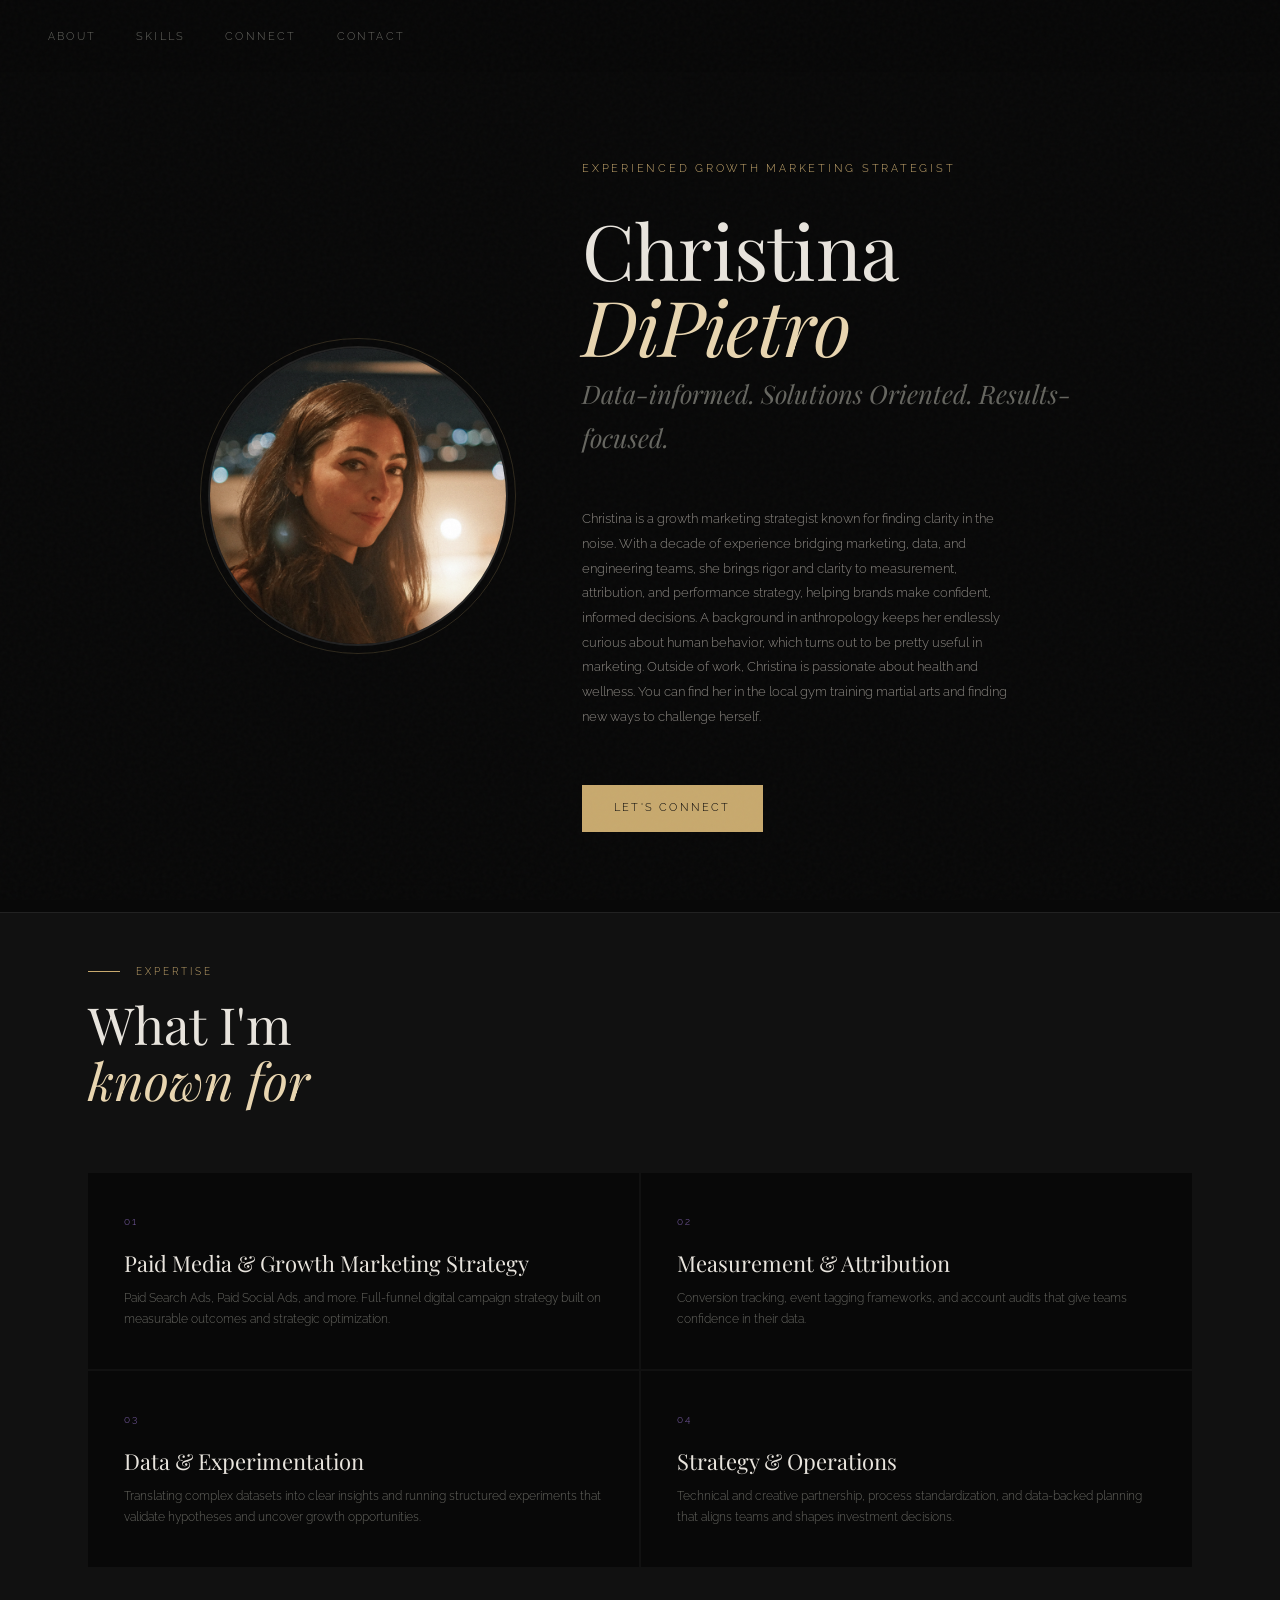
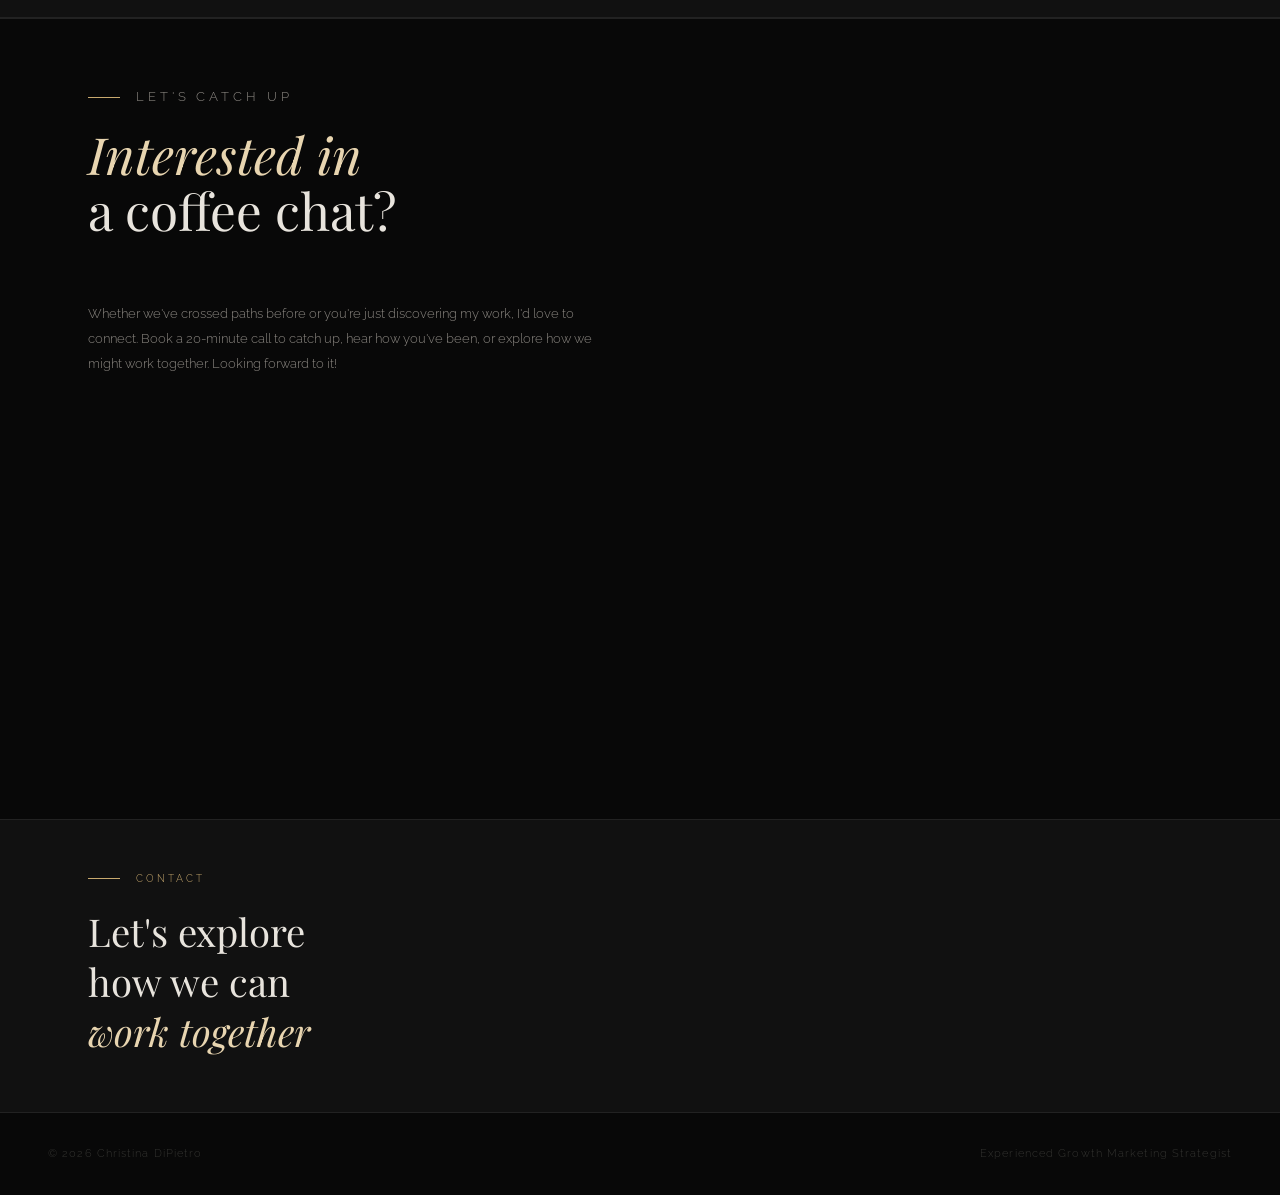
==== index.html @ cf724644 "Font change 3.0" ====
<!DOCTYPE html>
<html lang="en">
<head>

<!-- Google Tag Manager -->
<script>(function(w,d,s,l,i){w[l]=w[l]||[];w[l].push({'gtm.start':
new Date().getTime(),event:'gtm.js'});var f=d.getElementsByTagName(s)[0],
j=d.createElement(s),dl=l!='dataLayer'?'&l='+l:'';j.async=true;j.src=
'https://www.googletagmanager.com/gtm.js?id='+i+dl;f.parentNode.insertBefore(j,f);
})(window,document,'script','dataLayer','GTM-PR83GPNJ');</script>
<!-- End Google Tag Manager -->

  <meta charset="UTF-8" />
  <meta name="viewport" content="width=device-width, initial-scale=1.0"/>
 <script>
    if (window.location.hostname === 'christinadipietro.com') {
      window.location.replace('https://www.christinadipietro.com' + window.location.pathname);
    }
  </script>
  <title>Christina DiPietro</title>
  <script type="application/ld+json">
  {
    "@context": "https://schema.org",
    "@type": "Person",
    "name": "Christina DiPietro",
    "url": "https://christinadipietro.com",
    "image": "https://christinadipietro.com/images/mainphoto.jpg",
    "jobTitle": "Experienced Growth Marketing Strategist",
    "description": "Experienced Growth Marketing Strategist with 10+ years of experience in Google Ads, Meta Ads, conversion measurement and data analytics.",
    "email": "cmaria.dipietro@gmail.com",
    "sameAs": [
      "https://www.linkedin.com/in/cmdipietro/",
      "https://cmdipietro.github.io"
    ],
    "knowsAbout": [
      "Growth Marketing",
      "Google Ads",
      "Meta Ads",
      "Search Engine Marketing",
      "Data Analysis",
      "Conversion Measurement",
      "Marketing Attribution",
      "Experimentation"
    ]
  }
  </script>
<link rel="icon" type="image/x-icon" href="https://www.christinadipietro.com/favicon2.ico?v=2">
<link rel="apple-touch-icon" sizes="180x180" href="/apple-touch-icon2.png">
<link rel="icon" type="image/png" sizes="32x32" href="/favicon2-32x32.png">
<link rel="icon" type="image/png" sizes="16x16" href="/favicon2-16x16.png">
  <meta name="description" content="Experienced Growth Marketing Strategist with a decade of experience in Google Ads, Meta Ads, conversion measurement and data analytics. Available for consulting and collaboration.">
  <meta name="keywords" content="growth marketing strategist, Google Ads, Meta Ads, SEM, data analytics, conversion measurement, marketing consultant, christina dipietro">
  <meta rel="canonical" href="https://christinadipietro.com">

  <!-- Open Graph / Link Preview -->
  <meta property="og:title" content="Christina DiPietro — Experienced Growth Marketing Strategist">
  <meta property="og:description" content="Experienced Growth Marketing Strategist with a decade of experience turning complex data into actionable insights.">
  <meta property="og:image" content="https://cmdipietro.github.io/images/preview.jpg">
  <meta property="og:url" content="https://christinadipietro.com">
  <meta property="og:type" content="website">

  <!-- Twitter/X Preview -->
  <meta name="twitter:card" content="summary_large_image">
  <meta name="twitter:title" content="Christina DiPietro — Experienced Growth Marketing Strategist">
  <meta name="twitter:description" content="Experienced Growth Marketing Strategist with a decade of experience turning complex data into actionable insights.">
  <meta name="twitter:image" content="https://cmdipietro.github.io/images/preview.jpg">
  <link href="https://fonts.googleapis.com/css2?family=Playfair+Display:ital,wght@0,400;0,600;0,700;1,400;1,600&family=Raleway:wght@300;400;500&display=swap" rel="stylesheet"/>
  <style>
    :root {
      --bg: #080808;
      --surface: #111111;
      --surface2: #161616;
      --border: #222222;
      --accent: #c8a96e;
      --accent2: #e8d5b0;
      --text: #e8e4dd;
      --muted: #666660;
      --dim: #333330;
    }

    *, *::before, *::after { box-sizing: border-box; margin: 0; padding: 0; }

    html { scroll-behavior: smooth; }

    body {
      background: var(--bg);
      color: var(--text);
      font-family: 'Raleway', sans-serif;
      font-weight: 300;
      font-size: 14px;
      line-height: 1.7;
      overflow-x: hidden;
    }

    /* Noise overlay */
    body::before {
      content: '';
      position: fixed;
      inset: 0;
      background-image: url("data:image/svg+xml,%3Csvg viewBox='0 0 256 256' xmlns='http://www.w3.org/2000/svg'%3E%3Cfilter id='noise'%3E%3CfeTurbulence type='fractalNoise' baseFrequency='0.9' numOctaves='4' stitchTiles='stitch'/%3E%3C/filter%3E%3Crect width='100%25' height='100%25' filter='url(%23noise)' opacity='1'/%3E%3C/svg%3E");
      opacity: 0.025;
      pointer-events: none;
      z-index: 1000;
    }

    /* Nav */
    nav {
      position: fixed;
      top: 0;
      left: 0;
      right: 0;
      z-index: 100;
      padding: 24px 48px;
      display: flex;
      justify-content: space-between;
      align-items: center;
      background: rgba(8,8,8,0.95);
    }

    .nav-logo {
      font-family: 'Playfair Display', serif;
      font-size: 18px;
      font-weight: 300;
      letter-spacing: 0.15em;
      color: var(--text);
      text-decoration: none;
    }

    .nav-links {
      display: flex;
      gap: 40px;
      list-style: none;
    }

    .nav-links a {
      color: var(--muted);
      text-decoration: none;
      font-size: 11px;
      letter-spacing: 0.2em;
      text-transform: uppercase;
      transition: color 0.3s ease;
    }

    .nav-links a:hover { color: var(--accent); }

    /* Hero */
    .hero {
      min-height: 100vh;
      display: block;
      position: relative;
      overflow: hidden;
    }

    .hero-left {
      padding: 160px 48px 80px;
      display: grid;
      grid-template-columns: 320px minmax(auto, 500px);
      gap: 64px;
      justify-content: center;
      align-items: center;
      position: relative;
      z-index: 2;
    }

    .hero-photo-col {
      display: flex;
      flex-direction: column;
      align-items: center;
    }

    .hero-text-col {
      display: flex;
      flex-direction: column;
    }

    .hero-photo-wrap {
      position: relative;
      width: 300px;
      height: 300px;
      flex-shrink: 0;
    }

    .hero-photo {
      width: 300px;
      height: 300px;
      border-radius: 50%;
      object-fit: cover;
      display: block;
      border: 2px solid var(--border);
      filter: grayscale(20%);
      transition: filter 0.4s ease;
    }

    .hero-photo:hover { filter: grayscale(0%); }

    .hero-photo-placeholder {
      width: 300px;
      height: 300px;
      border-radius: 50%;
      border: 1px dashed var(--accent);
      display: flex;
      flex-direction: column;
      align-items: center;
      justify-content: center;
      gap: 8px;
      color: var(--muted);
      font-size: 11px;
      letter-spacing: 0.15em;
      text-transform: uppercase;
      background: var(--surface2);
    }

    .hero-photo-placeholder span:first-child {
      font-size: 28px;
      opacity: 0.4;
    }

    .hero-photo-ring {
      position: absolute;
      inset: -8px;
      border-radius: 50%;
      border: 1px solid var(--accent);
      opacity: 0.2;
      animation: ringPulse 3s ease-in-out infinite;
    }

    @keyframes ringPulse {
      0%, 100% { opacity: 0.2; transform: scale(1); }
      50% { opacity: 0.4; transform: scale(1.03); }
    }

    .hero-tag {
      font-size: 11px;
      letter-spacing: 0.25em;
      text-transform: uppercase;
      color: var(--accent);
      margin-bottom: 32px;
      opacity: 0;
      animation: fadeUp 0.8s ease 0.2s forwards;
    }

    .hero-name {
      font-family: 'Playfair Display', serif;
      font-size: clamp(52px, 6vw, 88px);
      font-weight: 300;
      line-height: 1.0;
      letter-spacing: -0.01em;
      color: var(--text);
      margin-bottom: 8px;
      opacity: 0;
      animation: fadeUp 0.8s ease 0.4s forwards;
    }

    .hero-name em {
      font-style: italic;
      color: var(--accent2);
    }

    .hero-title {
      font-family: 'Playfair Display', serif;
      font-size: clamp(18px, 2vw, 26px);
      font-weight: 300;
      font-style: italic;
      color: var(--muted);
      margin-bottom: 48px;
      opacity: 0;
      animation: fadeUp 0.8s ease 0.6s forwards;
    }

    .hero-bio {
      font-size: 13px;
      line-height: 1.9;
      color: #8a8680;
      max-width: 440px;
      margin-bottom: 56px;
      opacity: 0;
      animation: fadeUp 0.8s ease 0.8s forwards;
    }

    .hero-cta {
      display: flex;
      gap: 20px;
      opacity: 0;
      animation: fadeUp 0.8s ease 1.0s forwards;
    }

    .btn-primary {
      padding: 14px 32px;
      background: var(--accent);
      color: var(--bg);
      text-decoration: none;
      font-size: 11px;
      letter-spacing: 0.2em;
      text-transform: uppercase;
      font-family: 'Raleway', sans-serif;
      transition: background 0.3s ease, transform 0.2s ease;
    }

    .btn-primary:hover {
      background: var(--accent2);
      transform: translateY(-2px);
    }

    .btn-secondary {
      padding: 14px 32px;
      border: 1px solid var(--border);
      color: var(--muted);
      text-decoration: none;
      font-size: 11px;
      letter-spacing: 0.2em;
      text-transform: uppercase;
      font-family: 'Raleway', sans-serif;
      transition: border-color 0.3s ease, color 0.3s ease, transform 0.2s ease;
    }

    .btn-secondary:hover {
      border-color: var(--accent);
      color: var(--accent);
      transform: translateY(-2px);
    }

    /* Section base */
    section {
      position: relative;
    }

    .section-inner {
      max-width: 1200px;
      margin: 0 auto;
      padding: 50px 48px;
    }

    .section-label {
      font-size: 10px;
      letter-spacing: 0.3em;
      text-transform: uppercase;
      color: var(--accent);
      margin-bottom: 16px;
      display: flex;
      align-items: center;
      gap: 16px;
    }

    .section-label::before {
      content: '';
      display: block;
      width: 32px;
      height: 1px;
      background: var(--accent);
    }

    .section-title {
      font-family: 'Playfair Display', serif;
      font-size: clamp(36px, 4vw, 56px);
      font-weight: 300;
      line-height: 1.1;
      color: var(--text);
      margin-bottom: 64px;
    }

    .section-title em {
      font-style: italic;
      color: var(--accent2);
    }

    /* Skills */
    #skills {
      background: var(--surface);
      border-top: 1px solid var(--border);
      border-bottom: 1px solid var(--border);
    }

    .skills-grid {
      display: grid;
      grid-template-columns: repeat(2, 1fr);
      gap: 2px;
      grid-auto-rows: 1fr;
      gap: 2px;
    }

    .skill-card {
      background: var(--bg);
      padding: 40px 36px;
      position: relative;
      overflow: hidden;
      transition: background 0.3s ease;
    }

    .skill-card::before {
      content: '';
      position: absolute;
      bottom: 0;
      left: 0;
      right: 0;
      height: 2px;
      background: var(--accent);
      transform: scaleX(0);
      transform-origin: left;
      transition: transform 0.4s ease;
    }

    .skill-card:hover::before { transform: scaleX(1); }
    .skill-card:hover { background: var(--surface2); }

    .skill-number {
      font-size: 10px;
      letter-spacing: 0.2em;
      color: #7B5EA7;
      margin-bottom: 20px;
      font-family: 'Raleway', sans-serif;
    }

    .skill-name {
      font-family: 'Playfair Display', serif;
      font-size: 22px;
      font-weight: 400;
      color: var(--text);
      margin-bottom: 12px;
      line-height: 1.2;
    }

    .skill-desc {
      font-size: 12px;
      color: var(--muted);
      line-height: 1.7;
    }

    /* Connect / Calendly */
    #connect {
      background: var(--bg);
      border-top: 1px solid var(--border);
    }

    .connect-grid {
      display: grid;
      grid-template-columns: 1fr 1fr;
      gap: 64px;
      align-items: start;
    }

    .connect-text p {
      font-size: 13px;
      color: #8a8680;
      line-height: 1.9;
      margin-top: 16px;
    }

    @media (max-width: 900px) {
      .connect-grid { grid-template-columns: 1fr; }
    }

    /* Contact */
    #contact {
      background: var(--surface);
      border-top: 1px solid var(--border);
    }

    .contact-grid {
      display: grid;
      grid-template-columns: 1fr 1fr;
      gap: 80px;
      align-items: center;
    }

    .contact-text {
      font-family: 'Playfair Display', serif;
      font-size: clamp(28px, 3vw, 42px);
      font-weight: 300;
      line-height: 1.3;
      color: var(--text);
    }

    .contact-text em {
      font-style: italic;
      color: var(--accent2);
    }

    .contact-links {
      display: flex;
      flex-direction: column;
      gap: 20px;
    }

    .contact-link {
      display: flex;
      align-items: center;
      gap: 16px;
      padding: 20px 24px;
      border: 1px solid var(--border);
      color: #ffffff;
      text-decoration: none;
      font-size: 12px;
      letter-spacing: 0.1em;
      transition: border-color 0.3s ease, color 0.3s ease, transform 0.2s ease;
      position: relative;
      overflow: hidden;
    }

    .contact-link::before {
      content: '';
      position: absolute;
      left: 0;
      top: 0;
      bottom: 0;
      width: 2px;
      background: var(--accent);
      transform: scaleY(0);
      transition: transform 0.3s ease;
    }

    .contact-link:hover {
      border-color: var(--accent);
      color: var(--accent);
      transform: translateX(4px);
    }

    .contact-link:hover::before { transform: scaleY(1); }

    .contact-link-icon {
      font-size: 16px;
      color: #7B5EA7;
      opacity: 1;
    }

    .contact-placeholder {
      color: var(--dim);
      font-style: italic;
      font-size: 11px;
    }

    /* Footer */
    footer {
      padding: 32px 48px;
      border-top: 1px solid var(--border);
      display: flex;
      justify-content: space-between;
      align-items: center;
    }

    .footer-copy {
      font-size: 11px;
      color: var(--dim);
      letter-spacing: 0.1em;
    }

    .footer-tag {
      font-size: 11px;
      color: var(--dim);
      letter-spacing: 0.1em;
    }

    /* Scroll reveal */
    .reveal {
      opacity: 0;
      transform: translateY(24px);
      transition: opacity 0.7s ease, transform 0.7s ease;
    }

    .reveal.visible {
      opacity: 1;
      transform: translateY(0);
    }

    /* Animations */
    @keyframes fadeUp {
      from { opacity: 0; transform: translateY(20px); }
      to { opacity: 1; transform: translateY(0); }
    }

    @keyframes fadeIn {
      from { opacity: 0; }
      to { opacity: 1; }
    }

    /* Responsive */
    @media (max-width: 900px) {
      nav { padding: 20px 24px; }
      .hero-left {
        padding: 120px 24px 80px;
        grid-template-columns: 1fr;
        justify-items: center;
        text-align: center;
      }
      .hero-text-col { align-items: center; }
      .hero-bio { text-align: left; }
      .section-inner { padding: 80px 24px; }
      .skills-grid { grid-template-columns: 1fr; }
      .contact-grid { grid-template-columns: 1fr; gap: 48px; }
      footer { padding: 24px; flex-direction: column; gap: 12px; text-align: center; }
      .nav-links { display: none; }
      nav { display: none; }
    }
  </style>
</head>
<!-- Google Tag Manager (noscript) -->
<noscript><iframe src="https://www.googletagmanager.com/ns.html?id=GTM-PR83GPNJ"
height="0" width="0" style="display:none;visibility:hidden"></iframe></noscript>
<!-- End Google Tag Manager (noscript) -->

  <!-- Nav -->
  <nav>
    <ul class="nav-links">
      <li><a href="#about">About</a></li>
      <li><a href="#skills">Skills</a></li>
      <li><a href="#connect">Connect</a></li>
      <li><a href="#contact">Contact</a></li>
    </ul>
  </nav>

  <!-- Hero -->
  <section class="hero" id="about">
    <div class="hero-left">

      <!-- Photo column -->
      <div class="hero-photo-col">
        <div class="hero-photo-wrap" style="opacity:0;animation:fadeUp 0.8s ease 0.1s forwards">
         <img src="images/IMG_0813.webp" alt="Christina DiPietro" class="hero-photo" width="300" height="300">
          <div class="hero-photo-ring"></div>
        </div>
      </div>

      <!-- Text column -->
      <div class="hero-text-col">
        <p class="hero-tag">Experienced Growth Marketing Strategist</p>
        <h1 class="hero-name">Christina<br/><em>DiPietro</em></h1>
        <p class="hero-title">Data-informed. Solutions Oriented. Results-focused.</p>
        <p class="hero-bio">
          Christina is a growth marketing strategist known for finding clarity in the noise. With a decade of experience bridging marketing, data, and engineering teams, she brings rigor and clarity to measurement, attribution, and performance strategy, helping brands make confident, informed decisions. A background in anthropology keeps her endlessly curious about human behavior, which turns out to be pretty useful in marketing. Outside of work, Christina is passionate about health and wellness. You can find her in the local gym training martial arts and finding new ways to challenge herself.
        </p>
        <div class="hero-cta">
          <a href="#connect" class="btn-primary">Let's Connect</a>
        </div>
      </div>

    </div>
  </section>

  <!-- Skills -->
  <section id="skills">
    <div class="section-inner">
      <p class="section-label reveal">Expertise</p>
      <h2 class="section-title reveal">What I'm<br/><em>known for</em></h2>
      <div class="skills-grid">
        <div class="skill-card reveal">
          <p class="skill-number">01</p>
          <h3 class="skill-name">Paid Media & Growth Marketing Strategy</h3>
          <p class="skill-desc">Paid Search Ads, Paid Social Ads, and more. Full-funnel digital campaign strategy built on measurable outcomes and strategic optimization.</p>
        </div>
        <div class="skill-card reveal">
          <p class="skill-number">02</p>
          <h3 class="skill-name">Measurement & Attribution</h3>
          <p class="skill-desc">Conversion tracking, event tagging frameworks, and account audits that give teams confidence in their data.</p>
        </div>
        <div class="skill-card reveal">
          <p class="skill-number">03</p>
          <h3 class="skill-name">Data & Experimentation</h3>
          <p class="skill-desc">Translating complex datasets into clear insights and running structured experiments that validate hypotheses and uncover growth opportunities.</p>
        </div>
        <div class="skill-card reveal">
          <p class="skill-number">04</p>
          <h3 class="skill-name">Strategy & Operations</h3>
          <p class="skill-desc">Technical and creative partnership, process standardization, and data-backed planning that aligns teams and shapes investment decisions.</p>
        </div>
      </div>
    </div>
  </section>

  <!-- Connect / Calendly -->
  <section id="connect">
    <div class="section-inner">
      <div class="connect-grid">
  <div class="connect-text reveal">
    <p class="section-label">Let's Catch Up</p>
    <h2 class="section-title"><em>Interested in</em><br/>a coffee chat?</h2>
    <p>Whether we've crossed paths before or you're just discovering my work, I'd love to connect. Book a 20-minute call to catch up, hear how you've been, or explore how we might work together. Looking forward to it!</p>
  </div>
  <div class="reveal">
    <!-- Calendly inline widget begin -->
    <div class="calendly-inline-widget" data-url="https://calendly.com/cmaria-dipietro/20min?hide_event_type_details=1&hide_gdpr_banner=1&background_color=080808&text_color=ffffff&primary_color=7B5EA7" style="min-width:320px;height:700px;"></div>
    <script type="text/javascript" src="https://assets.calendly.com/assets/external/widget.js" async></script>
    <!-- Calendly inline widget end -->
  </div>
</div>
  </section>
 
  <!-- Contact -->
  <section id="contact">
    <div class="section-inner">
      <p class="section-label reveal">Contact</p>
      <div class="contact-grid">
        <div class="reveal">
          <h2 class="contact-text">Let's explore<br/>how we can<br/><em>work together</em></h2>
        </div>
        <div class="contact-links reveal">
          <a href="https://www.linkedin.com/in/cmdipietro/" target="_blank" class="contact-link" >
            <span class="contact-link-icon">in</span>
<span>LinkedIn</span>
          </a>
          <a href="mailto:cmaria.dipietro@gmail.com" class="contact-link" >
            <span class="contact-link-icon">@</span>
<span>cmaria.dipietro@gmail.com</span>
          </a>
        </div>
      </div>
    </div>
  </section>

  <!-- Footer -->
  <footer>
    <p class="footer-copy">© 2026 Christina DiPietro</p>
    <p class="footer-tag">Experienced Growth Marketing Strategist</p>
  </footer>

  <script>
    const reveals = document.querySelectorAll('.reveal');
    const observer = new IntersectionObserver((entries) => {
      entries.forEach((entry, i) => {
        if (entry.isIntersecting) {
          setTimeout(() => entry.target.classList.add('visible'), i * 80);
        }
      });
    }, { threshold: 0.1 });

    reveals.forEach(el => observer.observe(el));
  </script>
</body>
</html>
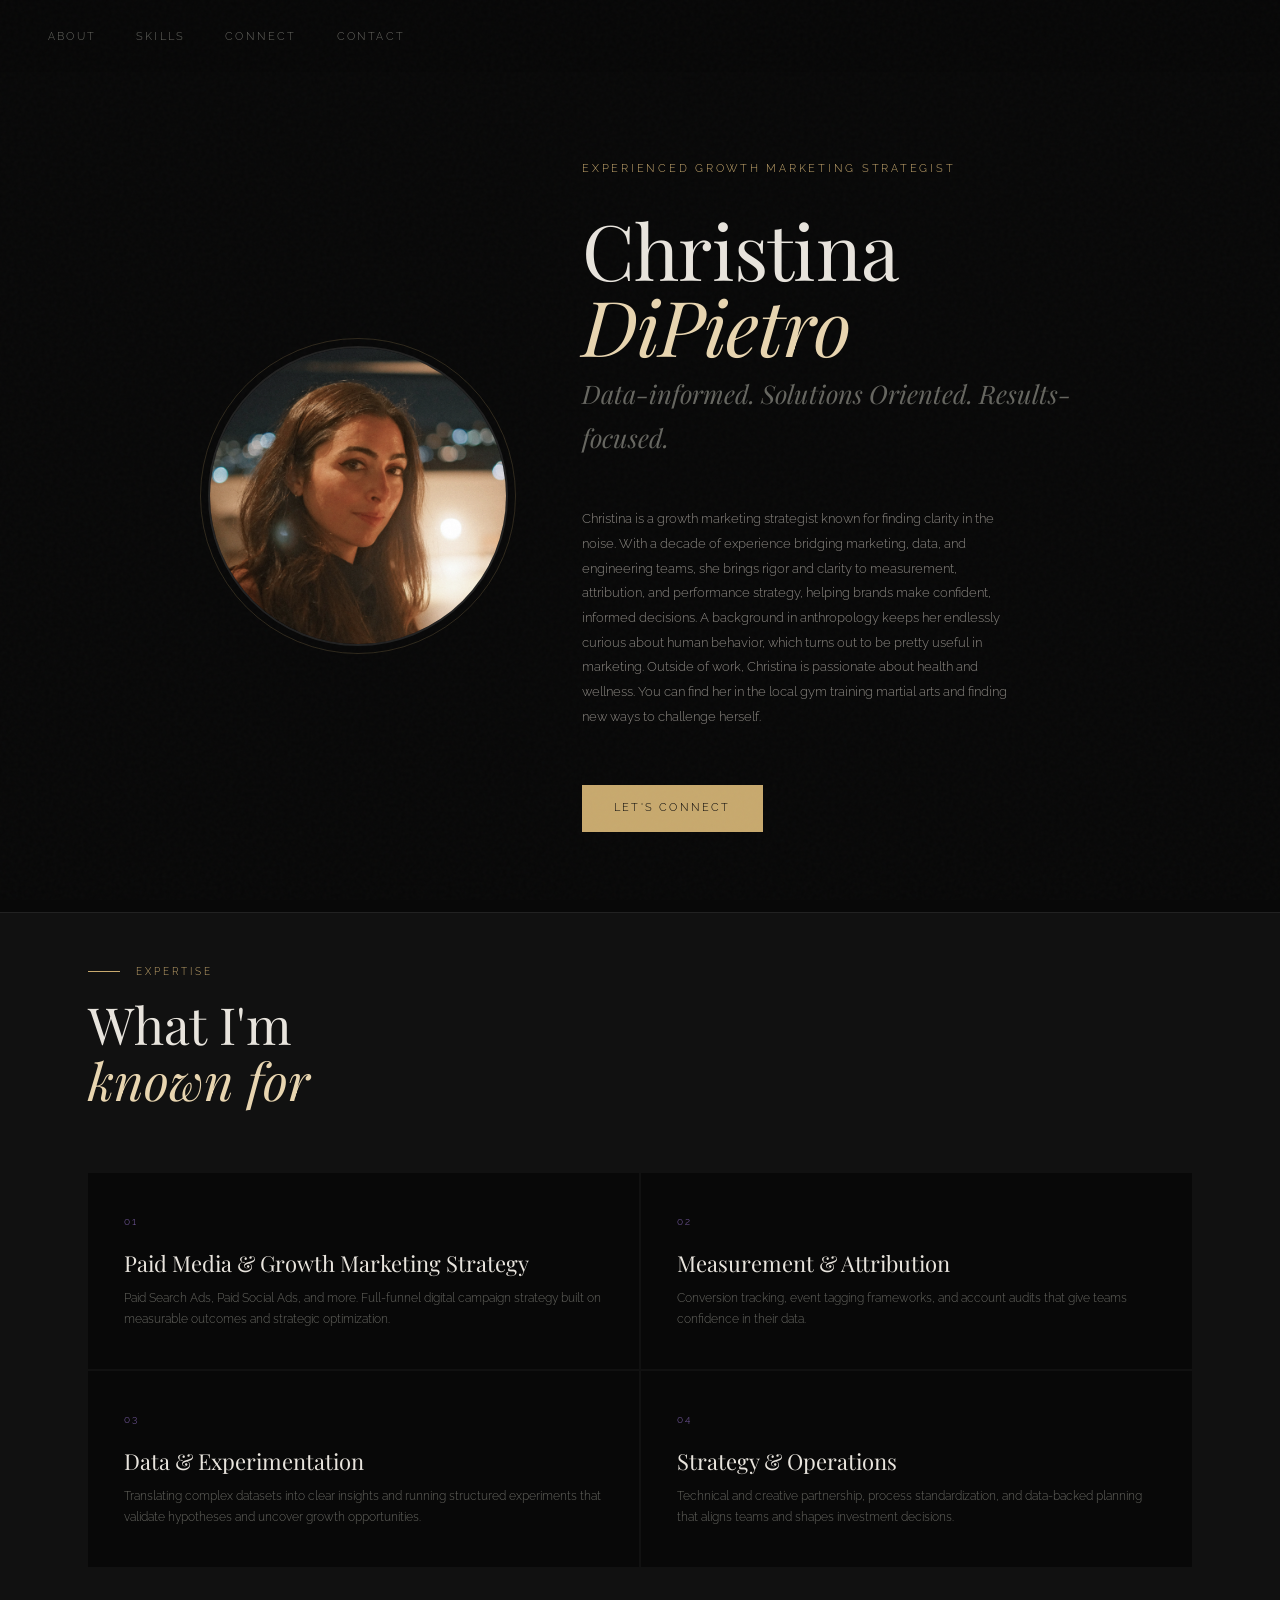
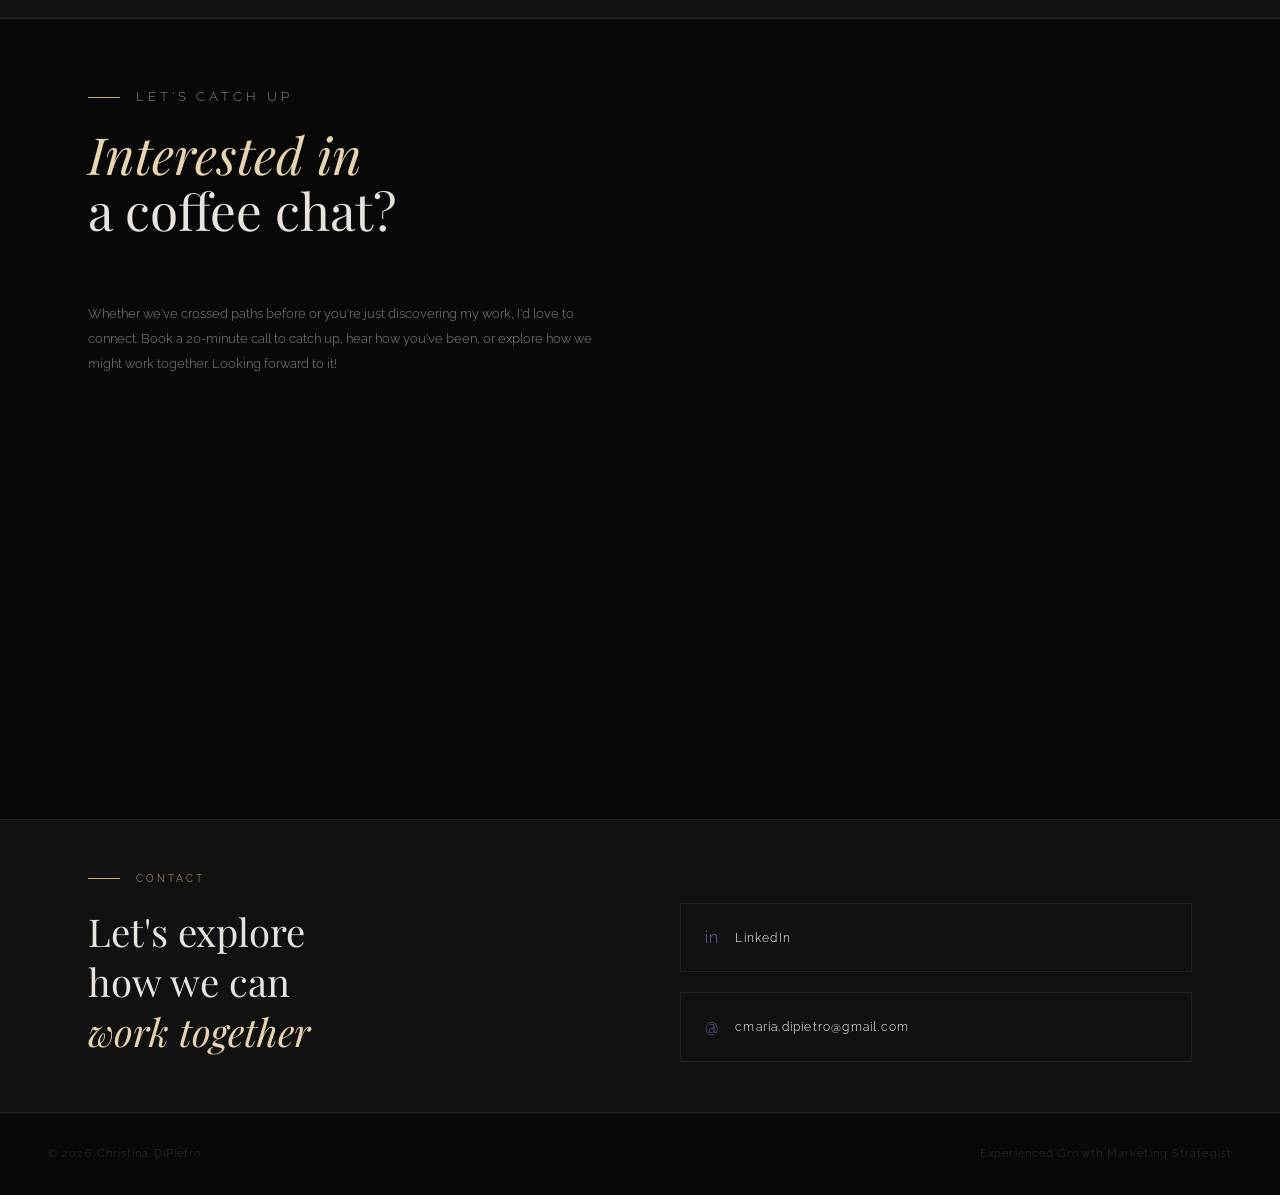
==== commit f42f14f5: "Adjsuted hero-title font weight" ====
--- a/index.html
+++ b/index.html
@@ -259,7 +259,7 @@
     .hero-title {
       font-family: 'Playfair Display', serif;
       font-size: clamp(18px, 2vw, 26px);
-      font-weight: 300;
+      font-weight: 200;
       font-style: italic;
       color: var(--muted);
       margin-bottom: 48px;
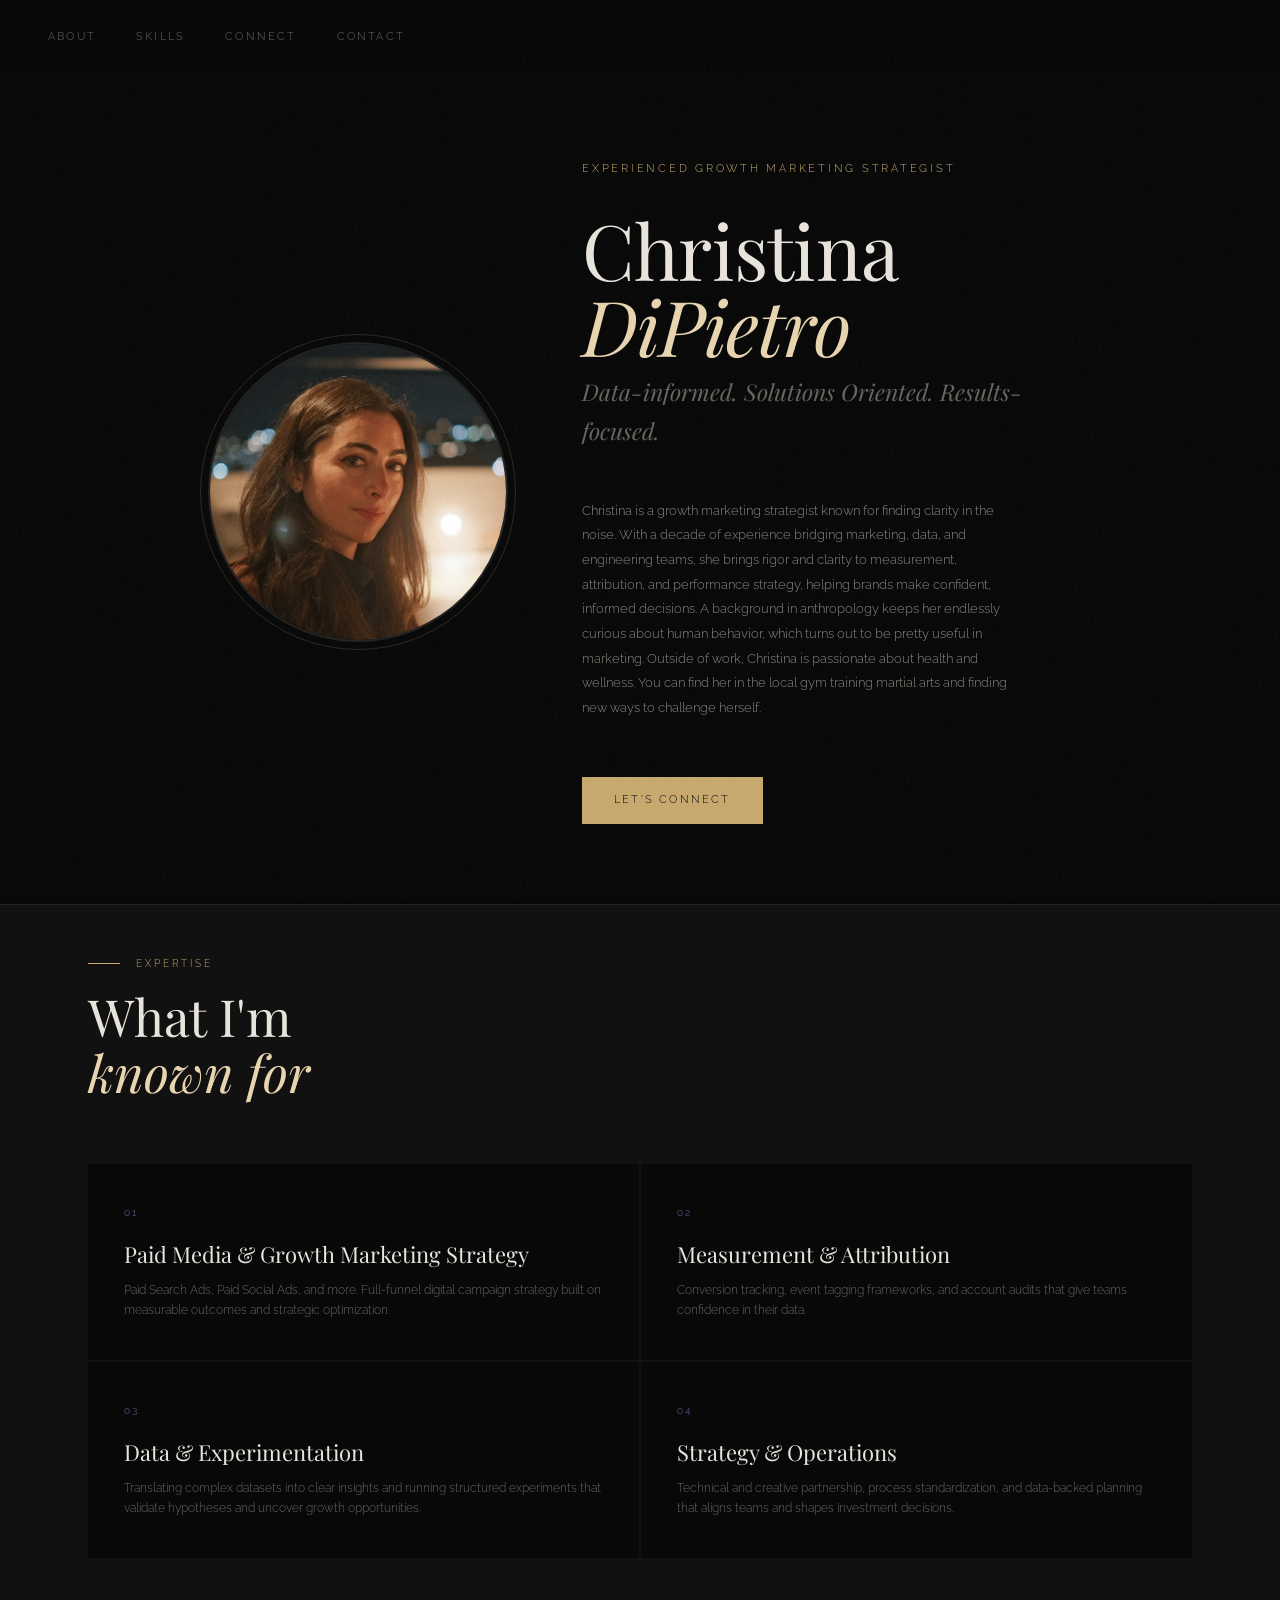
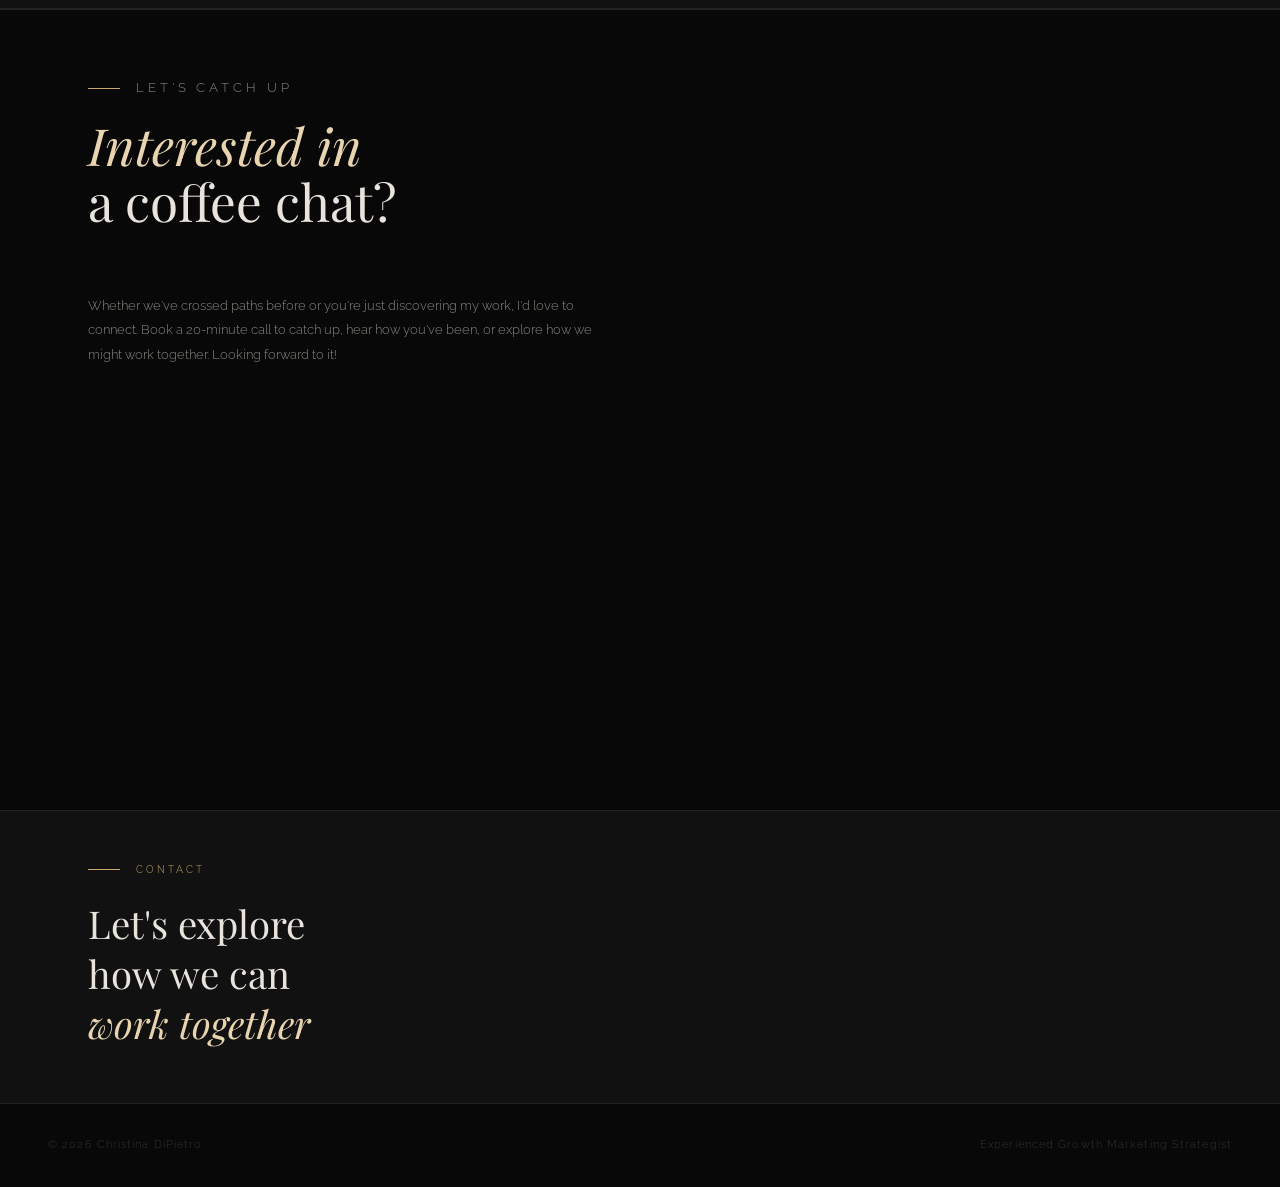
==== commit 45e513d5: "Adjusting hero-title text size" ====
--- a/index.html
+++ b/index.html
@@ -258,7 +258,7 @@
 
     .hero-title {
       font-family: 'Playfair Display', serif;
-      font-size: clamp(18px, 2vw, 26px);
+      font-size: clamp(16px, 1.8vw, 24px);
       font-weight: 200;
       font-style: italic;
       color: var(--muted);
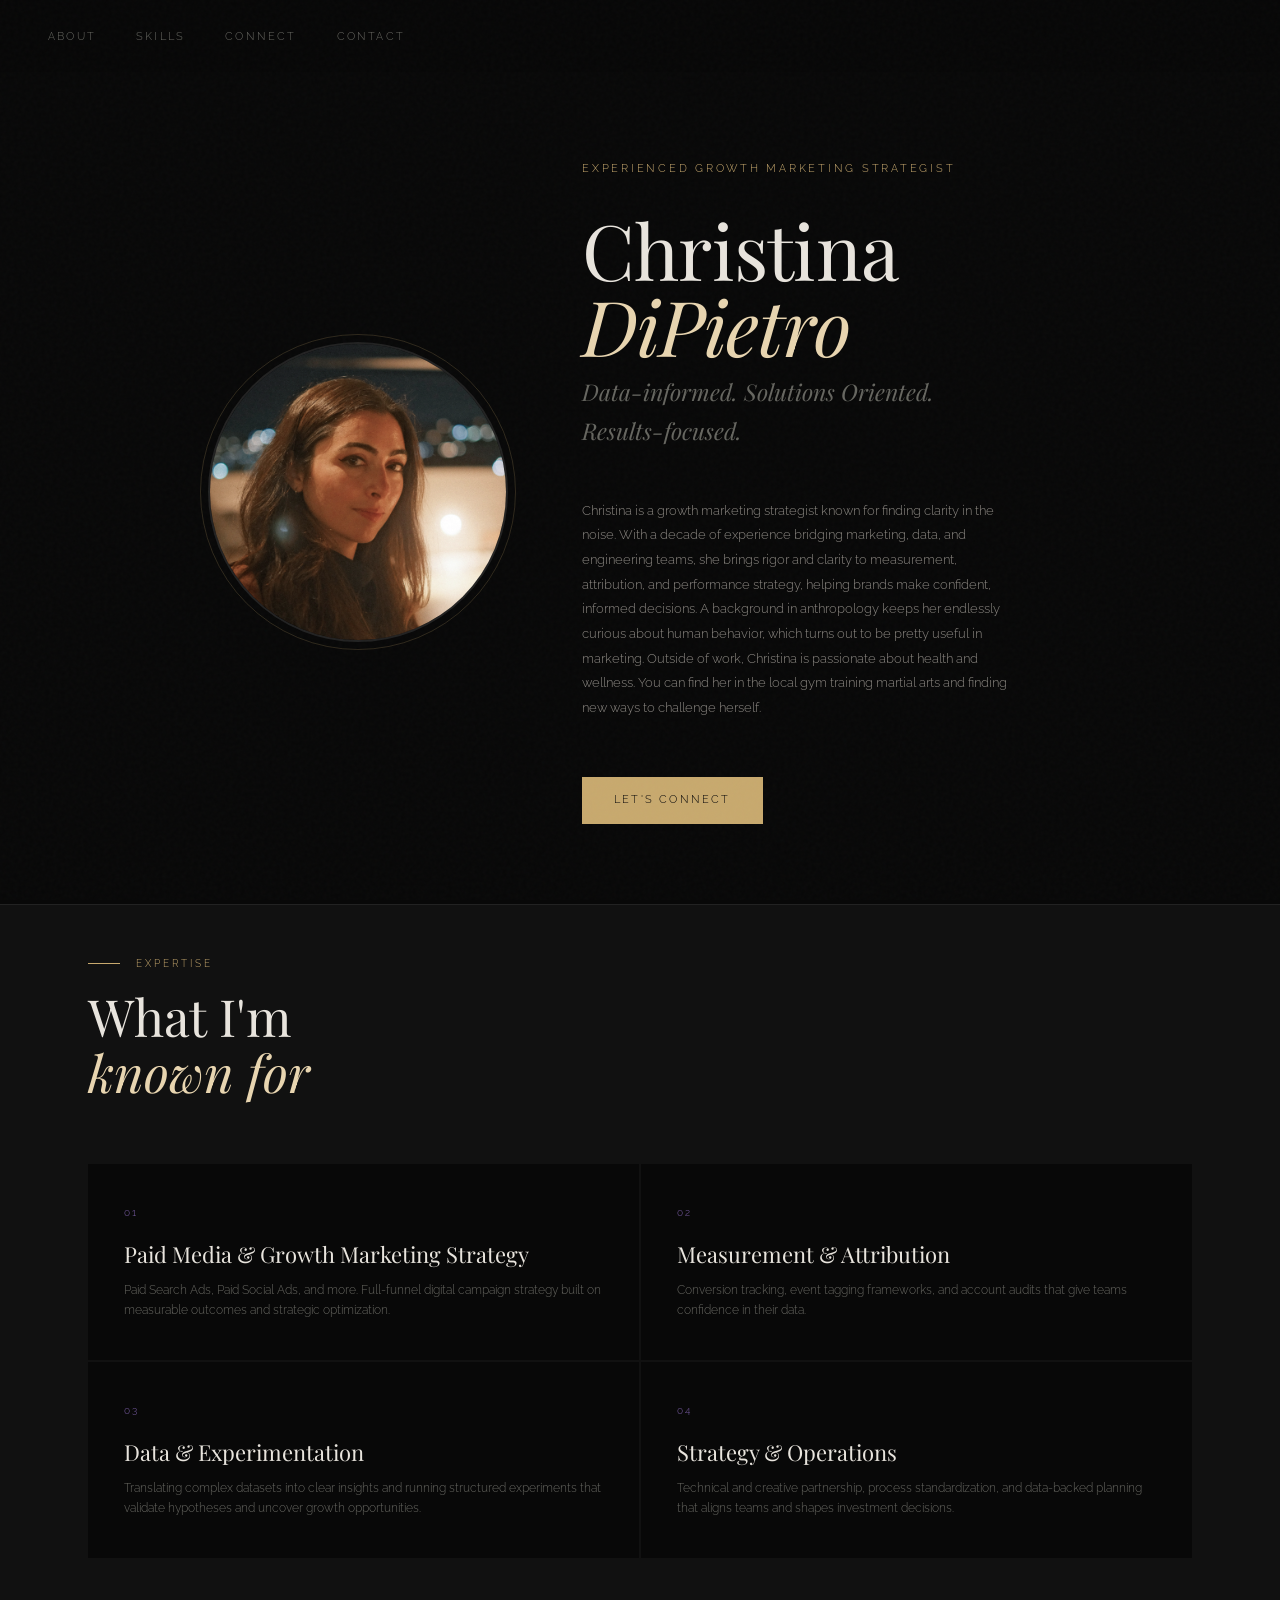
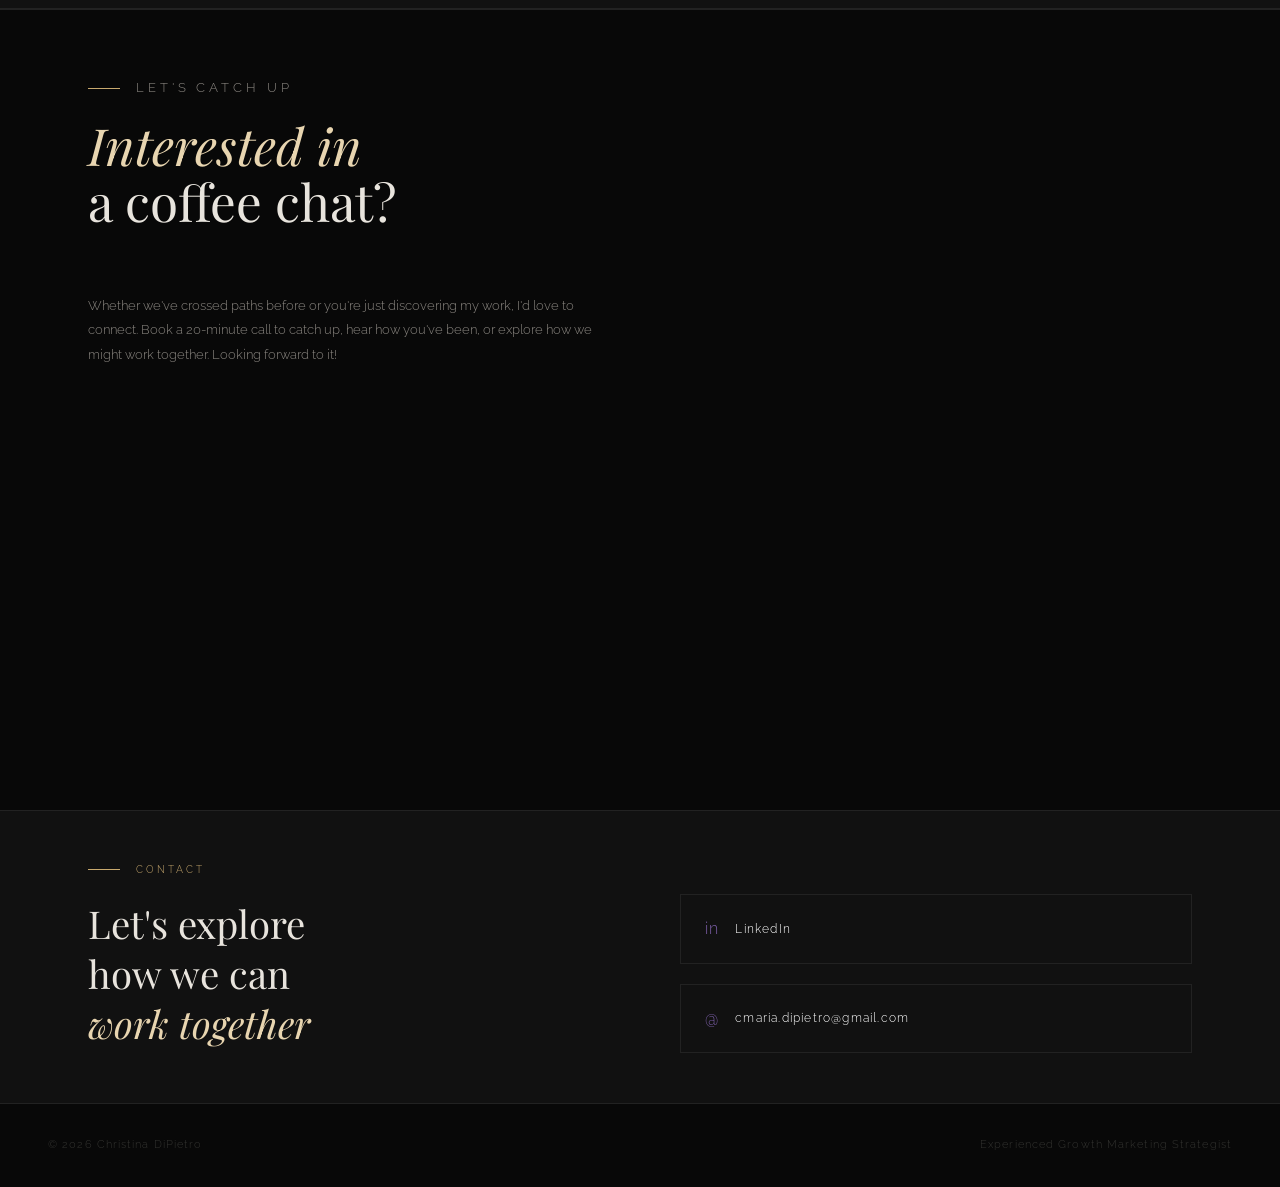
==== commit 44287a85: "Adjusting hero-title line" ====
--- a/index.html
+++ b/index.html
@@ -623,7 +623,7 @@
       <div class="hero-text-col">
         <p class="hero-tag">Experienced Growth Marketing Strategist</p>
         <h1 class="hero-name">Christina<br/><em>DiPietro</em></h1>
-        <p class="hero-title">Data-informed. Solutions Oriented. Results-focused.</p>
+        <p class="hero-title">Data-informed. Solutions Oriented. <br />Results-focused.</p>
         <p class="hero-bio">
           Christina is a growth marketing strategist known for finding clarity in the noise. With a decade of experience bridging marketing, data, and engineering teams, she brings rigor and clarity to measurement, attribution, and performance strategy, helping brands make confident, informed decisions. A background in anthropology keeps her endlessly curious about human behavior, which turns out to be pretty useful in marketing. Outside of work, Christina is passionate about health and wellness. You can find her in the local gym training martial arts and finding new ways to challenge herself.
         </p>
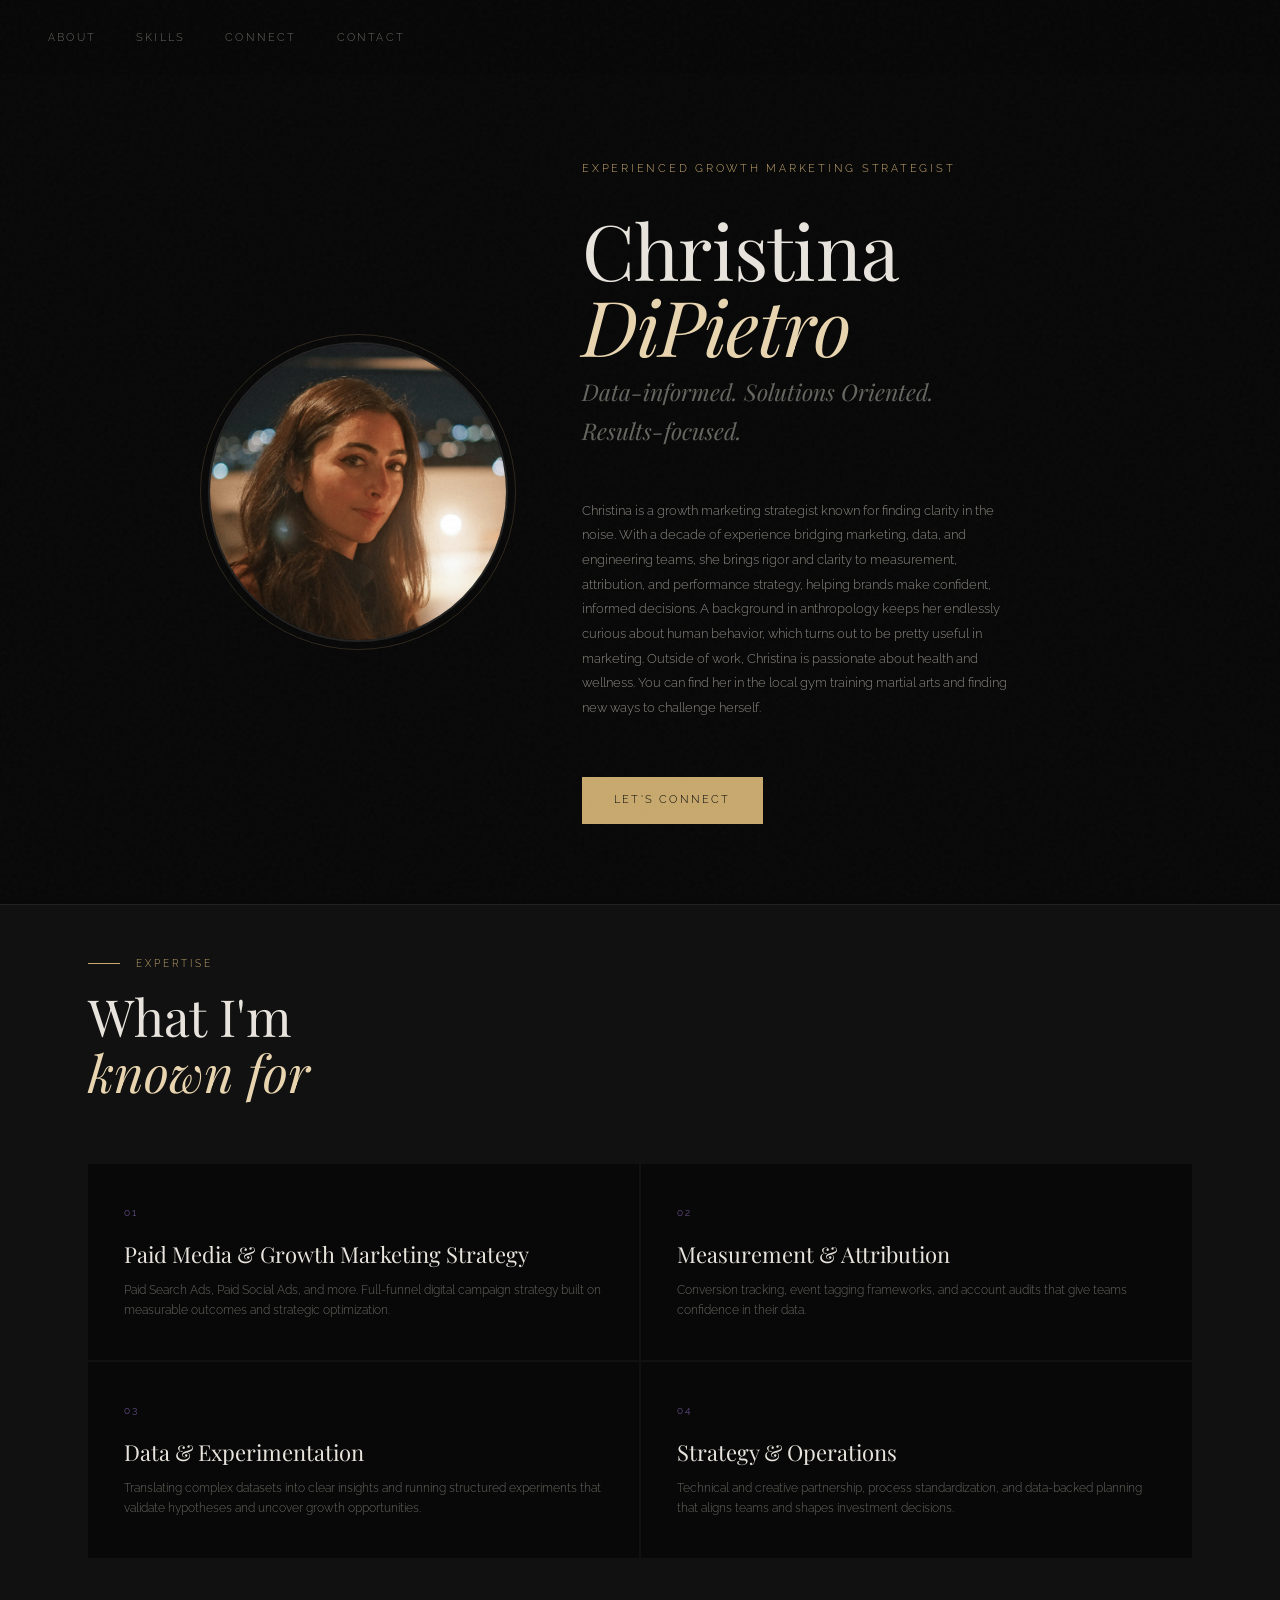
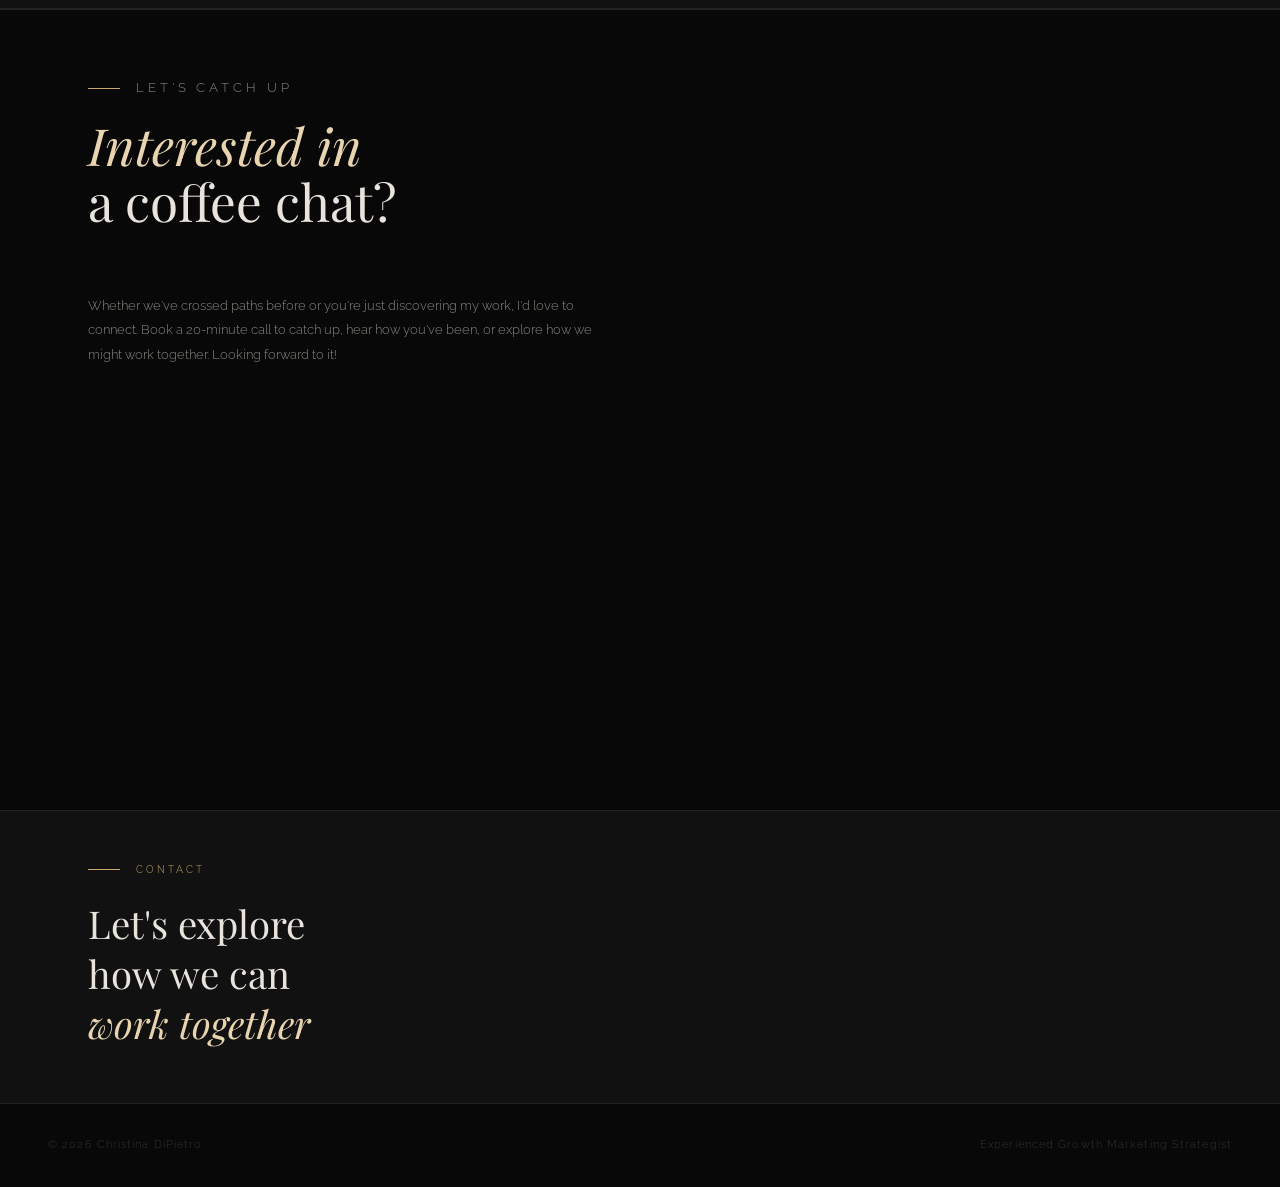
==== commit 194613a5: "Increased body font-size" ====
--- a/index.html
+++ b/index.html
@@ -87,7 +87,7 @@
       color: var(--text);
       font-family: 'Raleway', sans-serif;
       font-weight: 300;
-      font-size: 14px;
+      font-size: 15px;
       line-height: 1.7;
       overflow-x: hidden;
     }
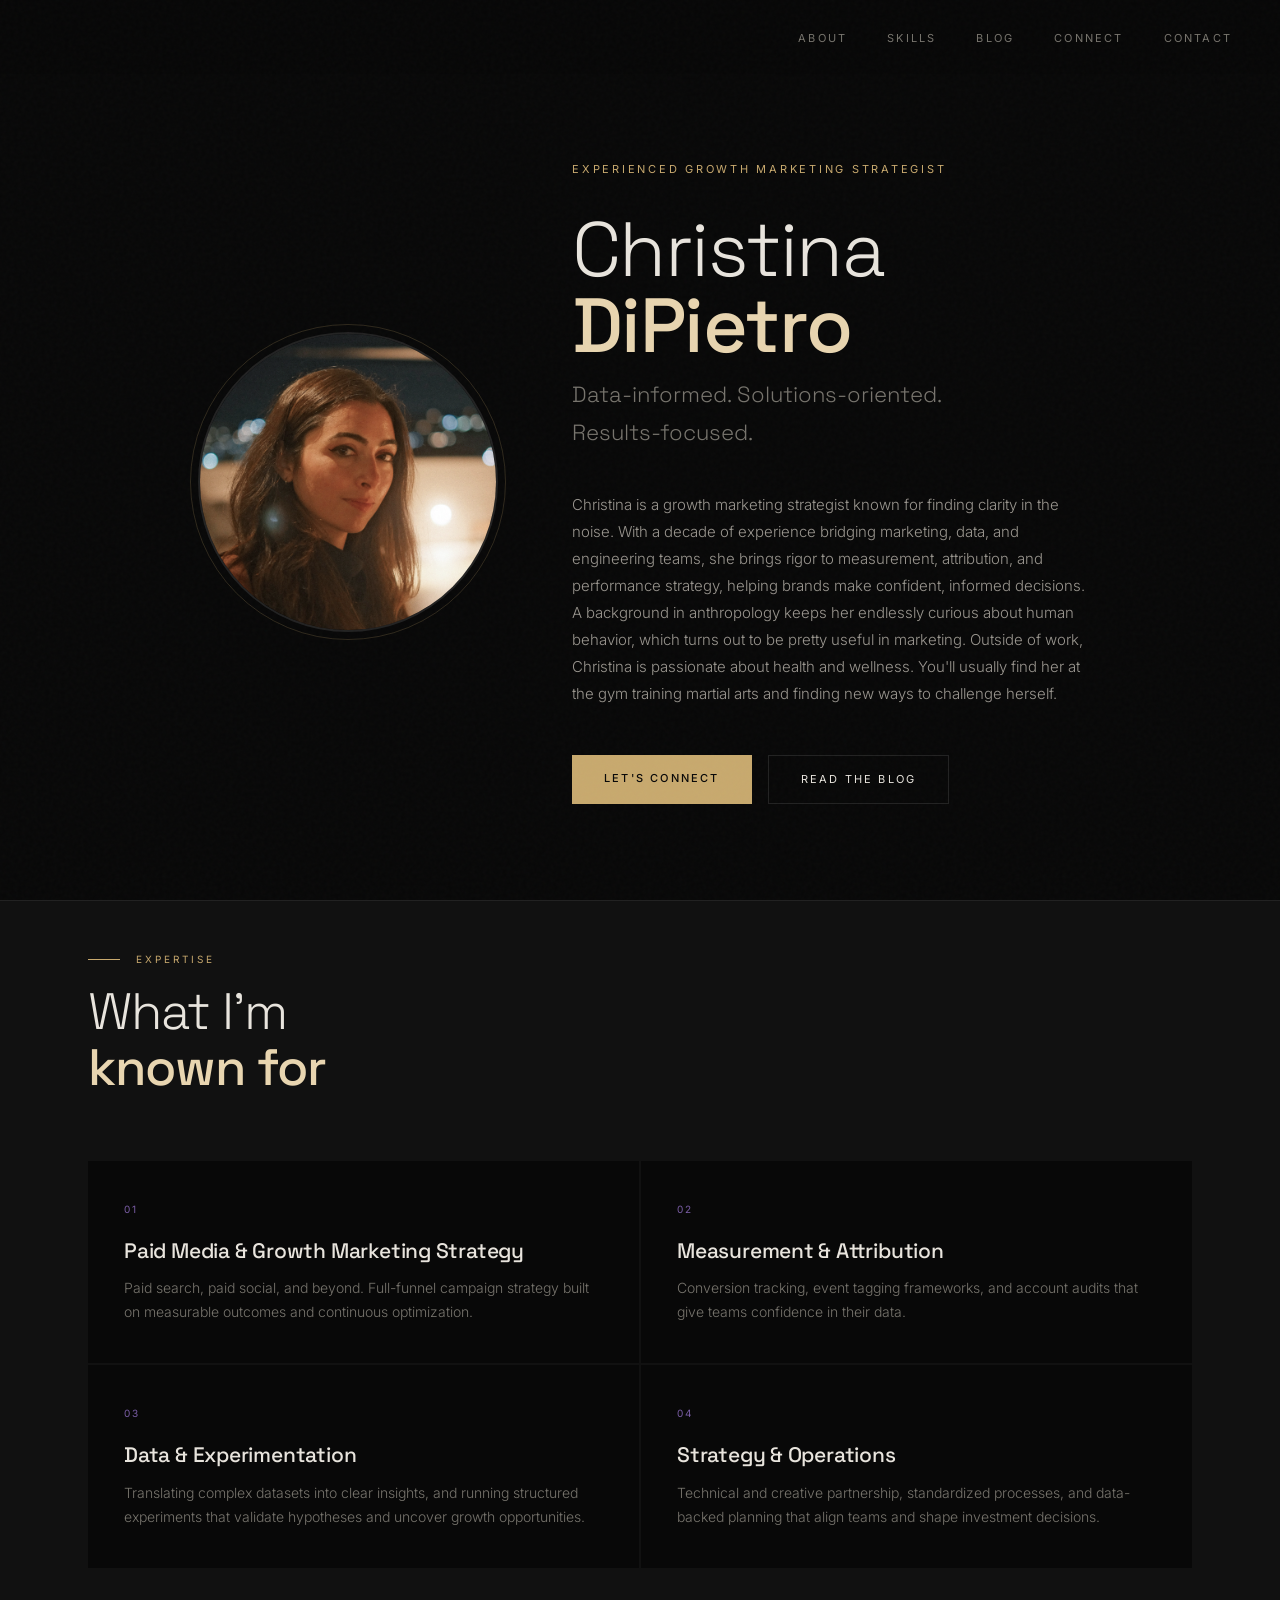
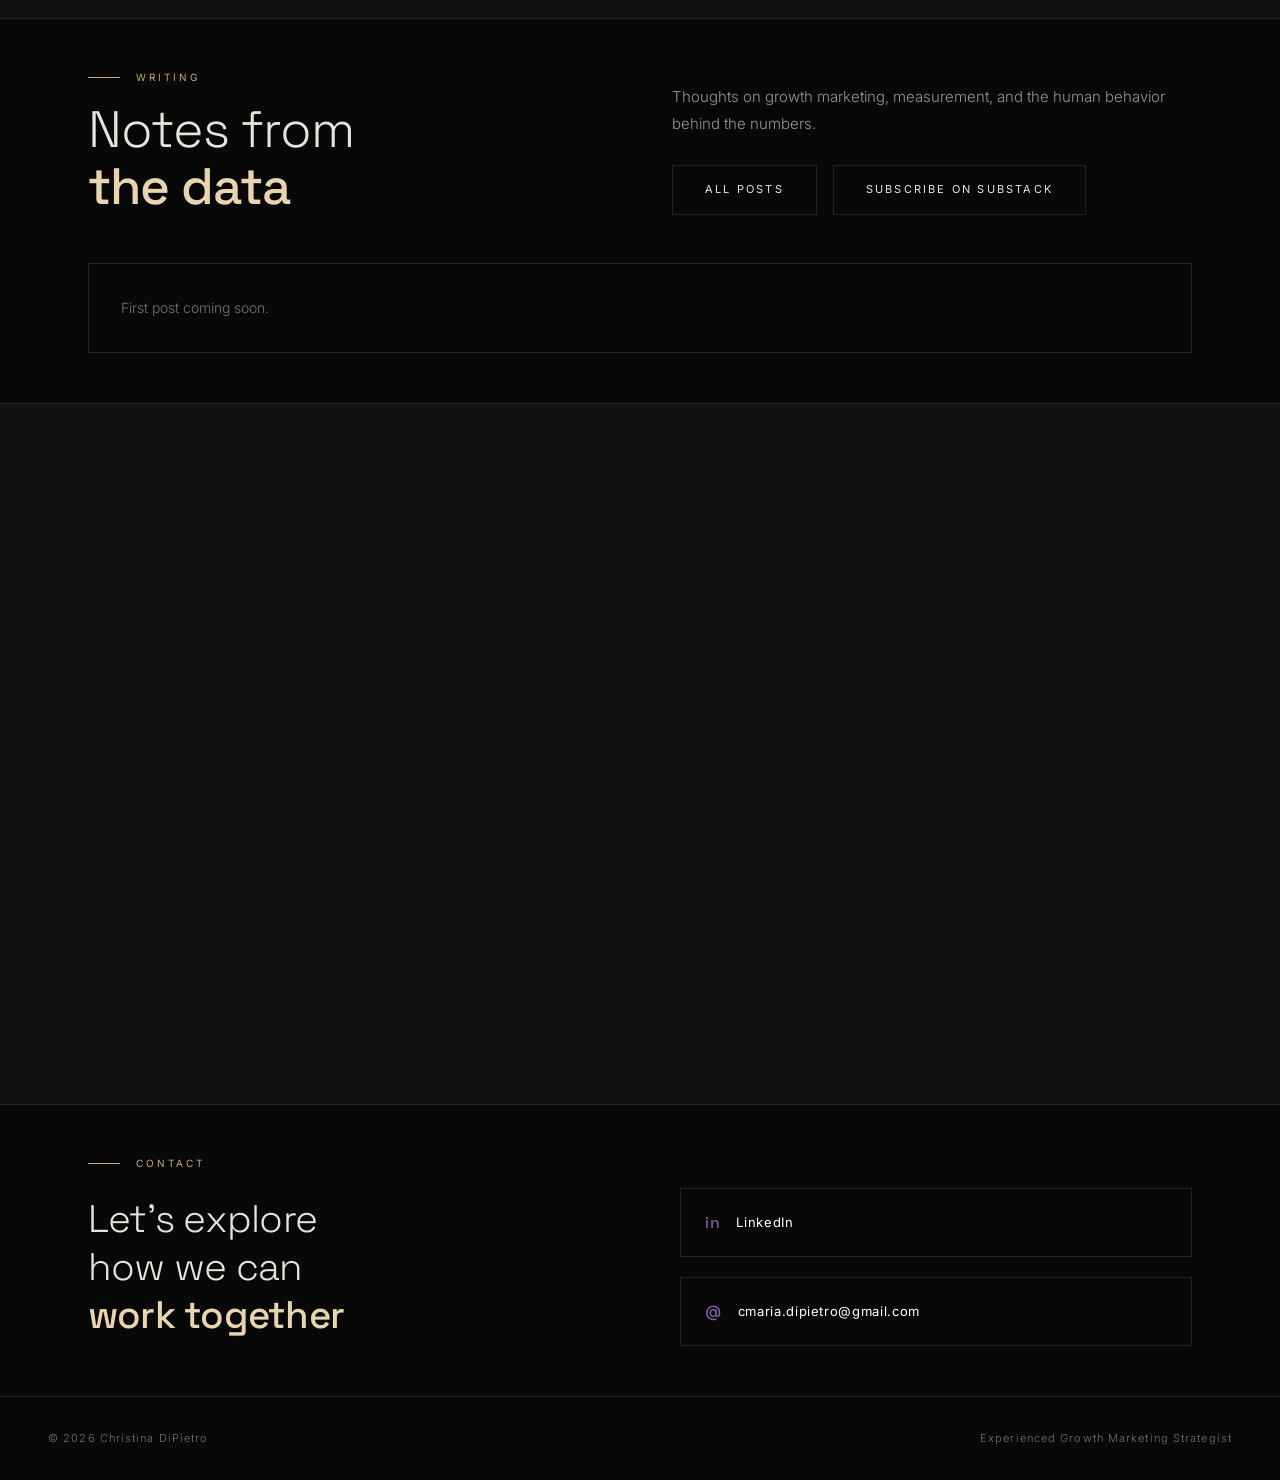
==== commit c1abfc1e: "Site refresh: new fonts, copy polish, blog section - Switch to Space Grotesk (headings) + Inter (bod" ====
--- a/index.html
+++ b/index.html
@@ -23,10 +23,10 @@
     "@context": "https://schema.org",
     "@type": "Person",
     "name": "Christina DiPietro",
-    "url": "https://christinadipietro.com",
-    "image": "https://christinadipietro.com/images/mainphoto.jpg",
+    "url": "https://www.christinadipietro.com",
+    "image": "https://www.christinadipietro.com/images/mainphoto.jpg",
     "jobTitle": "Experienced Growth Marketing Strategist",
-    "description": "Experienced Growth Marketing Strategist with 10+ years of experience in Google Ads, Meta Ads, conversion measurement and data analytics.",
+    "description": "Growth Marketing Strategist with 10+ years of experience in Google Ads, Meta Ads, conversion measurement and data analytics.",
     "email": "cmaria.dipietro@gmail.com",
     "sameAs": [
       "https://www.linkedin.com/in/cmdipietro/",
@@ -48,23 +48,27 @@
 <link rel="apple-touch-icon" sizes="180x180" href="/apple-touch-icon2.png">
 <link rel="icon" type="image/png" sizes="32x32" href="/favicon2-32x32.png">
 <link rel="icon" type="image/png" sizes="16x16" href="/favicon2-16x16.png">
-  <meta name="description" content="Experienced Growth Marketing Strategist with a decade of experience in Google Ads, Meta Ads, conversion measurement and data analytics. Available for consulting and collaboration.">
+  <meta name="description" content="Growth Marketing Strategist with a decade of experience in Google Ads, Meta Ads, conversion measurement and data analytics. Available for consulting and collaboration.">
   <meta name="keywords" content="growth marketing strategist, Google Ads, Meta Ads, SEM, data analytics, conversion measurement, marketing consultant, christina dipietro">
-  <meta rel="canonical" href="https://christinadipietro.com">
+  <link rel="canonical" href="https://www.christinadipietro.com/">
 
   <!-- Open Graph / Link Preview -->
   <meta property="og:title" content="Christina DiPietro — Experienced Growth Marketing Strategist">
-  <meta property="og:description" content="Experienced Growth Marketing Strategist with a decade of experience turning complex data into actionable insights.">
+  <meta property="og:description" content="Growth Marketing Strategist with a decade of experience turning complex data into actionable insights.">
   <meta property="og:image" content="https://cmdipietro.github.io/images/preview.jpg">
-  <meta property="og:url" content="https://christinadipietro.com">
+  <meta property="og:url" content="https://www.christinadipietro.com/">
   <meta property="og:type" content="website">
 
   <!-- Twitter/X Preview -->
   <meta name="twitter:card" content="summary_large_image">
   <meta name="twitter:title" content="Christina DiPietro — Experienced Growth Marketing Strategist">
-  <meta name="twitter:description" content="Experienced Growth Marketing Strategist with a decade of experience turning complex data into actionable insights.">
+  <meta name="twitter:description" content="Growth Marketing Strategist with a decade of experience turning complex data into actionable insights.">
   <meta name="twitter:image" content="https://cmdipietro.github.io/images/preview.jpg">
-  <link href="https://fonts.googleapis.com/css2?family=Playfair+Display:ital,wght@0,400;0,600;0,700;1,400;1,600&family=Raleway:wght@300;400;500&display=swap" rel="stylesheet"/>
+
+  <!-- Fonts: Space Grotesk (headings) + Inter (body) -->
+  <link rel="preconnect" href="https://fonts.googleapis.com">
+  <link rel="preconnect" href="https://fonts.gstatic.com" crossorigin>
+  <link href="https://fonts.googleapis.com/css2?family=Space+Grotesk:wght@300;400;500&family=Inter:wght@300;400;500&display=swap" rel="stylesheet"/>
   <style>
     :root {
       --bg: #080808;
@@ -74,8 +78,11 @@
       --accent: #c8a96e;
       --accent2: #e8d5b0;
       --text: #e8e4dd;
-      --muted: #666660;
+      --muted: #77746d;
       --dim: #333330;
+      --purple: #7B5EA7;
+      --font-display: 'Space Grotesk', sans-serif;
+      --font-body: 'Inter', sans-serif;
     }
 
     *, *::before, *::after { box-sizing: border-box; margin: 0; padding: 0; }
@@ -85,7 +92,7 @@
     body {
       background: var(--bg);
       color: var(--text);
-      font-family: 'Raleway', sans-serif;
+      font-family: var(--font-body);
       font-weight: 300;
       font-size: 15px;
       line-height: 1.7;
@@ -112,18 +119,9 @@
       z-index: 100;
       padding: 24px 48px;
       display: flex;
-      justify-content: space-between;
+      justify-content: flex-end;
       align-items: center;
       background: rgba(8,8,8,0.95);
-    }
-
-    .nav-logo {
-      font-family: 'Playfair Display', serif;
-      font-size: 18px;
-      font-weight: 300;
-      letter-spacing: 0.15em;
-      color: var(--text);
-      text-decoration: none;
     }
 
     .nav-links {
@@ -136,6 +134,7 @@
       color: var(--muted);
       text-decoration: none;
       font-size: 11px;
+      font-weight: 400;
       letter-spacing: 0.2em;
       text-transform: uppercase;
       transition: color 0.3s ease;
@@ -154,7 +153,7 @@
     .hero-left {
       padding: 160px 48px 80px;
       display: grid;
-      grid-template-columns: 320px minmax(auto, 500px);
+      grid-template-columns: 320px minmax(auto, 520px);
       gap: 64px;
       justify-content: center;
       align-items: center;
@@ -193,28 +192,6 @@
 
     .hero-photo:hover { filter: grayscale(0%); }
 
-    .hero-photo-placeholder {
-      width: 300px;
-      height: 300px;
-      border-radius: 50%;
-      border: 1px dashed var(--accent);
-      display: flex;
-      flex-direction: column;
-      align-items: center;
-      justify-content: center;
-      gap: 8px;
-      color: var(--muted);
-      font-size: 11px;
-      letter-spacing: 0.15em;
-      text-transform: uppercase;
-      background: var(--surface2);
-    }
-
-    .hero-photo-placeholder span:first-child {
-      font-size: 28px;
-      opacity: 0.4;
-    }
-
     .hero-photo-ring {
       position: absolute;
       inset: -8px;
@@ -231,6 +208,7 @@
 
     .hero-tag {
       font-size: 11px;
+      font-weight: 400;
       letter-spacing: 0.25em;
       text-transform: uppercase;
       color: var(--accent);
@@ -240,46 +218,47 @@
     }
 
     .hero-name {
-      font-family: 'Playfair Display', serif;
+      font-family: var(--font-display);
       font-size: clamp(52px, 6vw, 88px);
       font-weight: 300;
       line-height: 1.0;
-      letter-spacing: -0.01em;
+      letter-spacing: -0.02em;
       color: var(--text);
-      margin-bottom: 8px;
+      margin-bottom: 12px;
       opacity: 0;
       animation: fadeUp 0.8s ease 0.4s forwards;
     }
 
     .hero-name em {
-      font-style: italic;
+      font-style: normal;
+      font-weight: 500;
       color: var(--accent2);
     }
 
     .hero-title {
-      font-family: 'Playfair Display', serif;
-      font-size: clamp(16px, 1.8vw, 24px);
-      font-weight: 200;
-      font-style: italic;
+      font-family: var(--font-display);
+      font-size: clamp(16px, 1.8vw, 22px);
+      font-weight: 300;
       color: var(--muted);
+      margin-bottom: 40px;
+      opacity: 0;
+      animation: fadeUp 0.8s ease 0.6s forwards;
+    }
+
+    .hero-bio {
+      font-size: 15px;
+      line-height: 1.8;
+      color: #9a968f;
+      max-width: 520px;
       margin-bottom: 48px;
       opacity: 0;
-      animation: fadeUp 0.8s ease 0.6s forwards;
-    }
-
-    .hero-bio {
-      font-size: 13px;
-      line-height: 1.9;
-      color: #8a8680;
-      max-width: 440px;
-      margin-bottom: 56px;
-      opacity: 0;
       animation: fadeUp 0.8s ease 0.8s forwards;
     }
 
     .hero-cta {
       display: flex;
-      gap: 20px;
+      flex-wrap: wrap;
+      gap: 16px;
       opacity: 0;
       animation: fadeUp 0.8s ease 1.0s forwards;
     }
@@ -290,9 +269,10 @@
       color: var(--bg);
       text-decoration: none;
       font-size: 11px;
+      font-weight: 500;
       letter-spacing: 0.2em;
       text-transform: uppercase;
-      font-family: 'Raleway', sans-serif;
+      font-family: var(--font-body);
       transition: background 0.3s ease, transform 0.2s ease;
     }
 
@@ -304,12 +284,13 @@
     .btn-secondary {
       padding: 14px 32px;
       border: 1px solid var(--border);
-      color: var(--muted);
+      color: var(--text);
       text-decoration: none;
       font-size: 11px;
+      font-weight: 400;
       letter-spacing: 0.2em;
       text-transform: uppercase;
-      font-family: 'Raleway', sans-serif;
+      font-family: var(--font-body);
       transition: border-color 0.3s ease, color 0.3s ease, transform 0.2s ease;
     }
 
@@ -332,6 +313,7 @@
 
     .section-label {
       font-size: 10px;
+      font-weight: 400;
       letter-spacing: 0.3em;
       text-transform: uppercase;
       color: var(--accent);
@@ -350,16 +332,18 @@
     }
 
     .section-title {
-      font-family: 'Playfair Display', serif;
+      font-family: var(--font-display);
       font-size: clamp(36px, 4vw, 56px);
       font-weight: 300;
       line-height: 1.1;
+      letter-spacing: -0.02em;
       color: var(--text);
       margin-bottom: 64px;
     }
 
     .section-title em {
-      font-style: italic;
+      font-style: normal;
+      font-weight: 500;
       color: var(--accent2);
     }
 
@@ -373,7 +357,6 @@
     .skills-grid {
       display: grid;
       grid-template-columns: repeat(2, 1fr);
-      gap: 2px;
       grid-auto-rows: 1fr;
       gap: 2px;
     }
@@ -404,30 +387,109 @@
 
     .skill-number {
       font-size: 10px;
+      font-weight: 400;
       letter-spacing: 0.2em;
-      color: #7B5EA7;
+      color: var(--purple);
       margin-bottom: 20px;
-      font-family: 'Raleway', sans-serif;
     }
 
     .skill-name {
-      font-family: 'Playfair Display', serif;
-      font-size: 22px;
-      font-weight: 400;
+      font-family: var(--font-display);
+      font-size: 21px;
+      font-weight: 500;
+      letter-spacing: -0.01em;
       color: var(--text);
       margin-bottom: 12px;
-      line-height: 1.2;
+      line-height: 1.25;
     }
 
     .skill-desc {
-      font-size: 12px;
+      font-size: 14px;
       color: var(--muted);
       line-height: 1.7;
     }
 
+    /* Writing */
+    #writing {
+      background: var(--bg);
+    }
+
+    .writing-head {
+      display: grid;
+      grid-template-columns: 1fr 1fr;
+      gap: 64px;
+      align-items: end;
+      margin-bottom: 48px;
+    }
+
+    .writing-head .section-title { margin-bottom: 0; }
+
+    .writing-intro {
+      font-size: 15px;
+      color: #9a968f;
+      line-height: 1.8;
+    }
+
+    .writing-intro .hero-cta {
+      opacity: 1;
+      animation: none;
+      margin-top: 28px;
+    }
+
+    .posts-grid {
+      display: grid;
+      grid-template-columns: repeat(3, 1fr);
+      gap: 2px;
+      background: var(--border);
+      border: 1px solid var(--border);
+    }
+
+    .post-card {
+      background: var(--bg);
+      padding: 32px 30px;
+      text-decoration: none;
+      display: flex;
+      flex-direction: column;
+      transition: background 0.3s ease;
+    }
+
+    .post-card:hover { background: var(--surface2); }
+
+    .post-meta {
+      font-size: 10px;
+      font-weight: 400;
+      letter-spacing: 0.2em;
+      text-transform: uppercase;
+      color: var(--accent);
+      margin-bottom: 14px;
+    }
+
+    .post-title {
+      font-family: var(--font-display);
+      font-size: 20px;
+      font-weight: 500;
+      letter-spacing: -0.01em;
+      line-height: 1.3;
+      color: var(--text);
+      margin-bottom: 10px;
+    }
+
+    .post-excerpt {
+      font-size: 14px;
+      color: var(--muted);
+      line-height: 1.7;
+    }
+
+    .posts-empty {
+      background: var(--bg);
+      padding: 32px;
+      font-size: 14px;
+      color: var(--muted);
+    }
+
     /* Connect / Calendly */
     #connect {
-      background: var(--bg);
+      background: var(--surface);
       border-top: 1px solid var(--border);
     }
 
@@ -439,19 +501,27 @@
     }
 
     .connect-text p {
-      font-size: 13px;
-      color: #8a8680;
-      line-height: 1.9;
+      font-size: 15px;
+      color: #9a968f;
+      line-height: 1.8;
       margin-top: 16px;
     }
 
-    @media (max-width: 900px) {
-      .connect-grid { grid-template-columns: 1fr; }
+    /* Shrinks the Calendly widget (and its date buttons) to 85% size */
+    .calendly-wrap {
+      height: 600px;
+      overflow: hidden;
+    }
+
+    .calendly-wrap .calendly-inline-widget {
+      transform: scale(0.85);
+      transform-origin: top left;
+      width: 117.65%;
     }
 
     /* Contact */
     #contact {
-      background: var(--surface);
+      background: var(--bg);
       border-top: 1px solid var(--border);
     }
 
@@ -463,15 +533,17 @@
     }
 
     .contact-text {
-      font-family: 'Playfair Display', serif;
+      font-family: var(--font-display);
       font-size: clamp(28px, 3vw, 42px);
       font-weight: 300;
-      line-height: 1.3;
+      letter-spacing: -0.02em;
+      line-height: 1.25;
       color: var(--text);
     }
 
     .contact-text em {
-      font-style: italic;
+      font-style: normal;
+      font-weight: 500;
       color: var(--accent2);
     }
 
@@ -489,8 +561,9 @@
       border: 1px solid var(--border);
       color: #ffffff;
       text-decoration: none;
-      font-size: 12px;
-      letter-spacing: 0.1em;
+      font-size: 13px;
+      font-weight: 400;
+      letter-spacing: 0.05em;
       transition: border-color 0.3s ease, color 0.3s ease, transform 0.2s ease;
       position: relative;
       overflow: hidden;
@@ -517,15 +590,10 @@
     .contact-link:hover::before { transform: scaleY(1); }
 
     .contact-link-icon {
+      font-family: var(--font-display);
       font-size: 16px;
-      color: #7B5EA7;
-      opacity: 1;
-    }
-
-    .contact-placeholder {
-      color: var(--dim);
-      font-style: italic;
-      font-size: 11px;
+      font-weight: 500;
+      color: var(--purple);
     }
 
     /* Footer */
@@ -537,15 +605,10 @@
       align-items: center;
     }
 
-    .footer-copy {
-      font-size: 11px;
-      color: var(--dim);
-      letter-spacing: 0.1em;
-    }
-
+    .footer-copy,
     .footer-tag {
       font-size: 11px;
-      color: var(--dim);
+      color: var(--muted);
       letter-spacing: 0.1em;
     }
 
@@ -567,31 +630,38 @@
       to { opacity: 1; transform: translateY(0); }
     }
 
-    @keyframes fadeIn {
-      from { opacity: 0; }
-      to { opacity: 1; }
-    }
-
     /* Responsive */
     @media (max-width: 900px) {
-      nav { padding: 20px 24px; }
+      nav { padding: 16px 20px; justify-content: center; }
+      .nav-links { gap: 22px; }
+      .nav-links a { font-size: 10px; letter-spacing: 0.15em; }
       .hero-left {
-        padding: 120px 24px 80px;
+        padding: 110px 24px 80px;
         grid-template-columns: 1fr;
         justify-items: center;
         text-align: center;
       }
       .hero-text-col { align-items: center; }
       .hero-bio { text-align: left; }
+      .hero-cta { justify-content: center; }
       .section-inner { padding: 80px 24px; }
       .skills-grid { grid-template-columns: 1fr; }
+      .skill-card { padding: 32px 24px; }
+      .writing-head { grid-template-columns: 1fr; gap: 24px; }
+      .writing-intro .hero-cta { justify-content: flex-start; }
+      .posts-grid { grid-template-columns: 1fr; }
+      .connect-grid { grid-template-columns: 1fr; }
       .contact-grid { grid-template-columns: 1fr; gap: 48px; }
       footer { padding: 24px; flex-direction: column; gap: 12px; text-align: center; }
-      .nav-links { display: none; }
-      nav { display: none; }
+    }
+
+    @media (max-width: 420px) {
+      .nav-links { gap: 14px; }
+      .hero-photo-wrap, .hero-photo { width: 240px; height: 240px; }
     }
   </style>
 </head>
+<body>
 <!-- Google Tag Manager (noscript) -->
 <noscript><iframe src="https://www.googletagmanager.com/ns.html?id=GTM-PR83GPNJ"
 height="0" width="0" style="display:none;visibility:hidden"></iframe></noscript>
@@ -602,6 +672,7 @@
     <ul class="nav-links">
       <li><a href="#about">About</a></li>
       <li><a href="#skills">Skills</a></li>
+      <li><a href="/blog/">Blog</a></li>
       <li><a href="#connect">Connect</a></li>
       <li><a href="#contact">Contact</a></li>
     </ul>
@@ -623,12 +694,13 @@
       <div class="hero-text-col">
         <p class="hero-tag">Experienced Growth Marketing Strategist</p>
         <h1 class="hero-name">Christina<br/><em>DiPietro</em></h1>
-        <p class="hero-title">Data-informed. Solutions Oriented. <br />Results-focused.</p>
+        <p class="hero-title">Data-informed. Solutions-oriented. <br />Results-focused.</p>
         <p class="hero-bio">
-          Christina is a growth marketing strategist known for finding clarity in the noise. With a decade of experience bridging marketing, data, and engineering teams, she brings rigor and clarity to measurement, attribution, and performance strategy, helping brands make confident, informed decisions. A background in anthropology keeps her endlessly curious about human behavior, which turns out to be pretty useful in marketing. Outside of work, Christina is passionate about health and wellness. You can find her in the local gym training martial arts and finding new ways to challenge herself.
+          Christina is a growth marketing strategist known for finding clarity in the noise. With a decade of experience bridging marketing, data, and engineering teams, she brings rigor to measurement, attribution, and performance strategy, helping brands make confident, informed decisions. A background in anthropology keeps her endlessly curious about human behavior, which turns out to be pretty useful in marketing. Outside of work, Christina is passionate about health and wellness. You'll usually find her at the gym training martial arts and finding new ways to challenge herself.
         </p>
         <div class="hero-cta">
           <a href="#connect" class="btn-primary">Let's Connect</a>
+          <a href="/blog/" class="btn-secondary">Read the Blog</a>
         </div>
       </div>
 
@@ -643,24 +715,57 @@
       <div class="skills-grid">
         <div class="skill-card reveal">
           <p class="skill-number">01</p>
-          <h3 class="skill-name">Paid Media & Growth Marketing Strategy</h3>
-          <p class="skill-desc">Paid Search Ads, Paid Social Ads, and more. Full-funnel digital campaign strategy built on measurable outcomes and strategic optimization.</p>
+          <h3 class="skill-name">Paid Media &amp; Growth Marketing Strategy</h3>
+          <p class="skill-desc">Paid search, paid social, and beyond. Full-funnel campaign strategy built on measurable outcomes and continuous optimization.</p>
         </div>
         <div class="skill-card reveal">
           <p class="skill-number">02</p>
-          <h3 class="skill-name">Measurement & Attribution</h3>
+          <h3 class="skill-name">Measurement &amp; Attribution</h3>
           <p class="skill-desc">Conversion tracking, event tagging frameworks, and account audits that give teams confidence in their data.</p>
         </div>
         <div class="skill-card reveal">
           <p class="skill-number">03</p>
-          <h3 class="skill-name">Data & Experimentation</h3>
-          <p class="skill-desc">Translating complex datasets into clear insights and running structured experiments that validate hypotheses and uncover growth opportunities.</p>
+          <h3 class="skill-name">Data &amp; Experimentation</h3>
+          <p class="skill-desc">Translating complex datasets into clear insights, and running structured experiments that validate hypotheses and uncover growth opportunities.</p>
         </div>
         <div class="skill-card reveal">
           <p class="skill-number">04</p>
-          <h3 class="skill-name">Strategy & Operations</h3>
-          <p class="skill-desc">Technical and creative partnership, process standardization, and data-backed planning that aligns teams and shapes investment decisions.</p>
-        </div>
+          <h3 class="skill-name">Strategy &amp; Operations</h3>
+          <p class="skill-desc">Technical and creative partnership, standardized processes, and data-backed planning that align teams and shape investment decisions.</p>
+        </div>
+      </div>
+    </div>
+  </section>
+
+  <!-- Writing / Blog -->
+  <section id="writing">
+    <div class="section-inner">
+      <div class="writing-head">
+        <div>
+          <p class="section-label reveal">Writing</p>
+          <h2 class="section-title reveal">Notes from<br/><em>the data</em></h2>
+        </div>
+        <div class="writing-intro reveal">
+          <p>Thoughts on growth marketing, measurement, and the human behavior behind the numbers.</p>
+          <div class="hero-cta">
+            <a href="/blog/" class="btn-secondary">All Posts</a>
+            <a href="https://YOUR-SUBSTACK.substack.com" target="_blank" rel="noopener" class="btn-secondary">Subscribe on Substack</a>
+          </div>
+        </div>
+      </div>
+
+      <!--
+        LATEST POSTS: when you publish a post, paste a card like this into the
+        posts-grid below (newest first, up to 3), then delete the "posts-empty" line.
+
+        <a href="/blog/your-post-slug.html" class="post-card">
+          <p class="post-meta">Oct 2026 · 5 min read</p>
+          <h3 class="post-title">Your post title</h3>
+          <p class="post-excerpt">One or two sentences about what the post covers.</p>
+        </a>
+      -->
+      <div class="posts-grid reveal">
+        <p class="posts-empty" style="grid-column: 1 / -1;">First post coming soon.</p>
       </div>
     </div>
   </section>
@@ -669,20 +774,21 @@
   <section id="connect">
     <div class="section-inner">
       <div class="connect-grid">
-  <div class="connect-text reveal">
-    <p class="section-label">Let's Catch Up</p>
-    <h2 class="section-title"><em>Interested in</em><br/>a coffee chat?</h2>
-    <p>Whether we've crossed paths before or you're just discovering my work, I'd love to connect. Book a 20-minute call to catch up, hear how you've been, or explore how we might work together. Looking forward to it!</p>
-  </div>
-  <div class="reveal">
-    <!-- Calendly inline widget begin -->
-    <div class="calendly-inline-widget" data-url="https://calendly.com/cmaria-dipietro/20min?hide_event_type_details=1&hide_gdpr_banner=1&background_color=080808&text_color=ffffff&primary_color=7B5EA7" style="min-width:320px;height:700px;"></div>
-    <script type="text/javascript" src="https://assets.calendly.com/assets/external/widget.js" async></script>
-    <!-- Calendly inline widget end -->
-  </div>
-</div>
+        <div class="connect-text reveal">
+          <p class="section-label">Let's Catch Up</p>
+          <h2 class="section-title"><em>Interested in</em><br/>a coffee chat?</h2>
+          <p>Whether we've crossed paths before or you're just discovering my work, I'd love to connect. Book a 20-minute call to catch up, hear how you've been, or explore how we might work together. Looking forward to it!</p>
+        </div>
+        <div class="calendly-wrap reveal">
+          <!-- Calendly inline widget begin -->
+          <div class="calendly-inline-widget" data-url="https://calendly.com/cmaria-dipietro/20min?hide_event_type_details=1&hide_gdpr_banner=1&background_color=111111&text_color=ffffff&primary_color=7B5EA7" style="min-width:320px;height:700px;"></div>
+          <script type="text/javascript" src="https://assets.calendly.com/assets/external/widget.js" async></script>
+          <!-- Calendly inline widget end -->
+        </div>
+      </div>
+    </div>
   </section>
- 
+
   <!-- Contact -->
   <section id="contact">
     <div class="section-inner">
@@ -692,13 +798,13 @@
           <h2 class="contact-text">Let's explore<br/>how we can<br/><em>work together</em></h2>
         </div>
         <div class="contact-links reveal">
-          <a href="https://www.linkedin.com/in/cmdipietro/" target="_blank" class="contact-link" >
+          <a href="https://www.linkedin.com/in/cmdipietro/" target="_blank" rel="noopener" class="contact-link">
             <span class="contact-link-icon">in</span>
-<span>LinkedIn</span>
+            <span>LinkedIn</span>
           </a>
-          <a href="mailto:cmaria.dipietro@gmail.com" class="contact-link" >
+          <a href="mailto:cmaria.dipietro@gmail.com" class="contact-link">
             <span class="contact-link-icon">@</span>
-<span>cmaria.dipietro@gmail.com</span>
+            <span>cmaria.dipietro@gmail.com</span>
           </a>
         </div>
       </div>
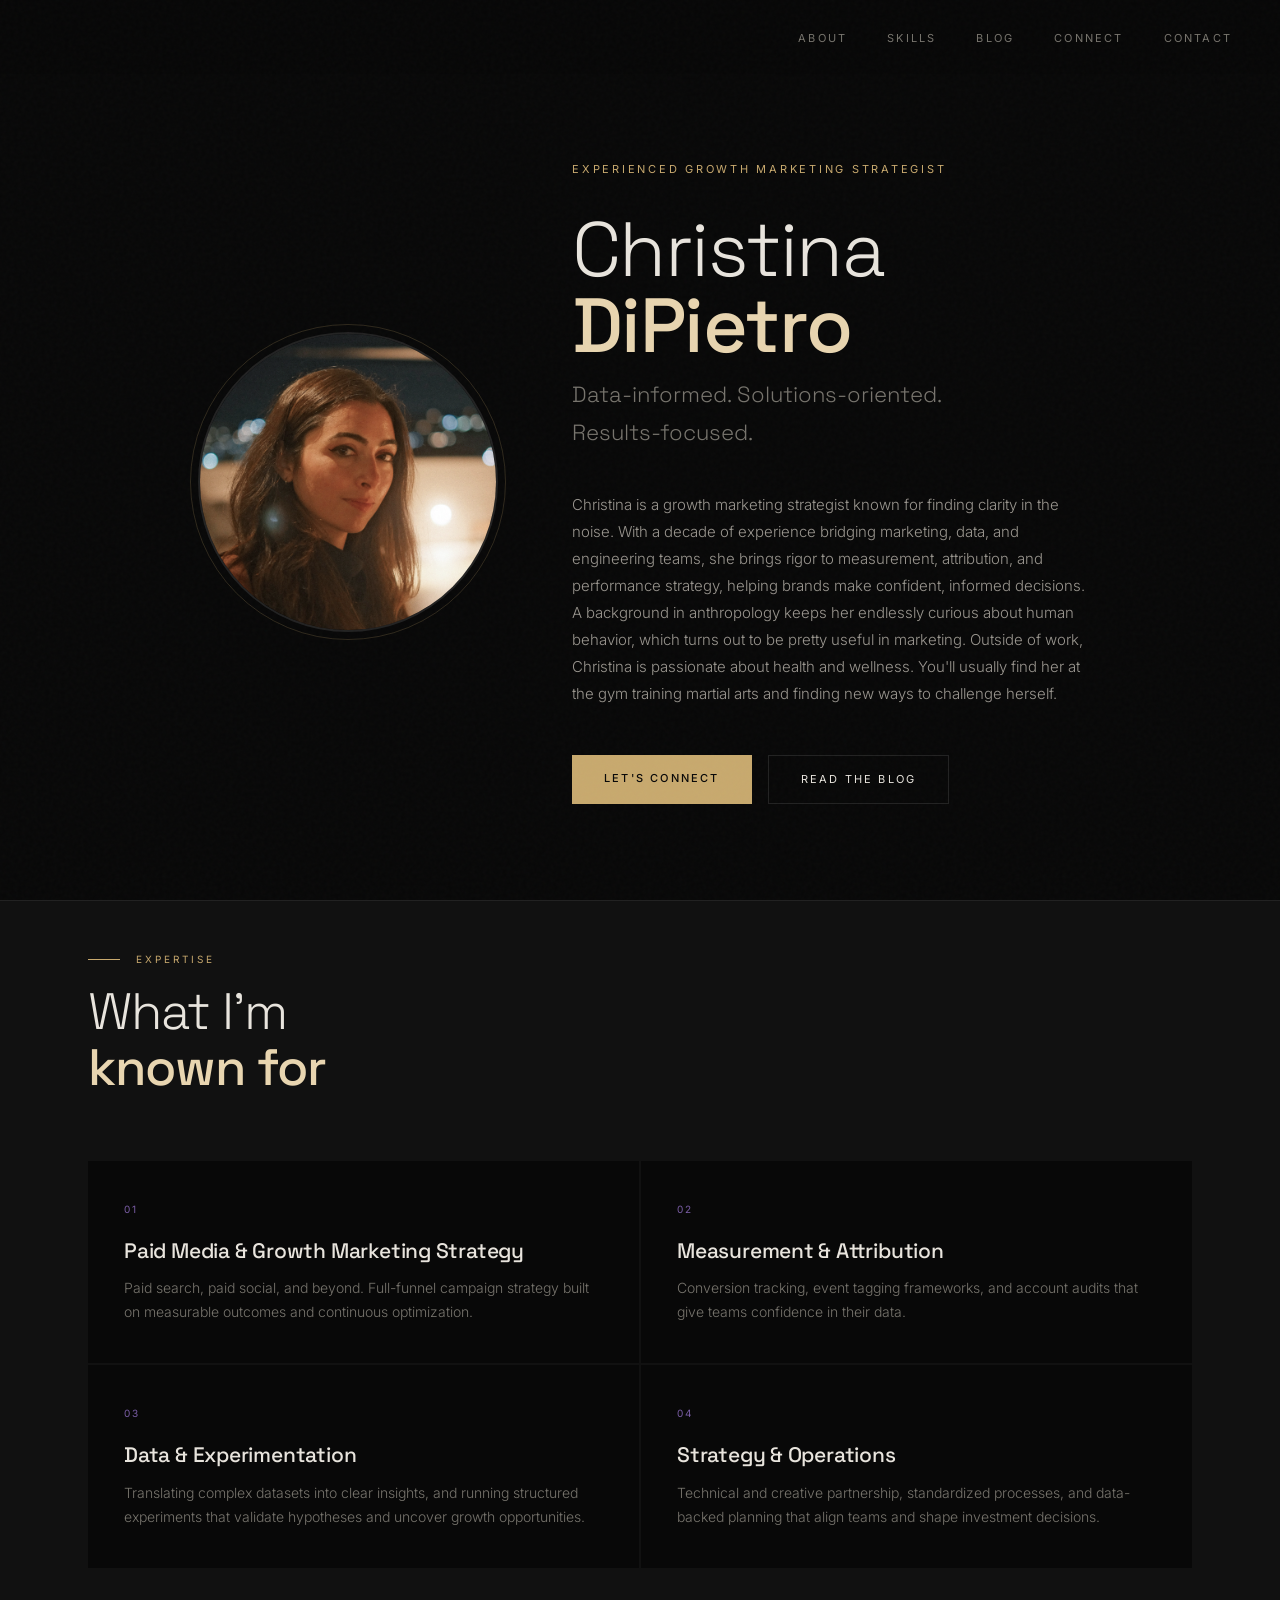
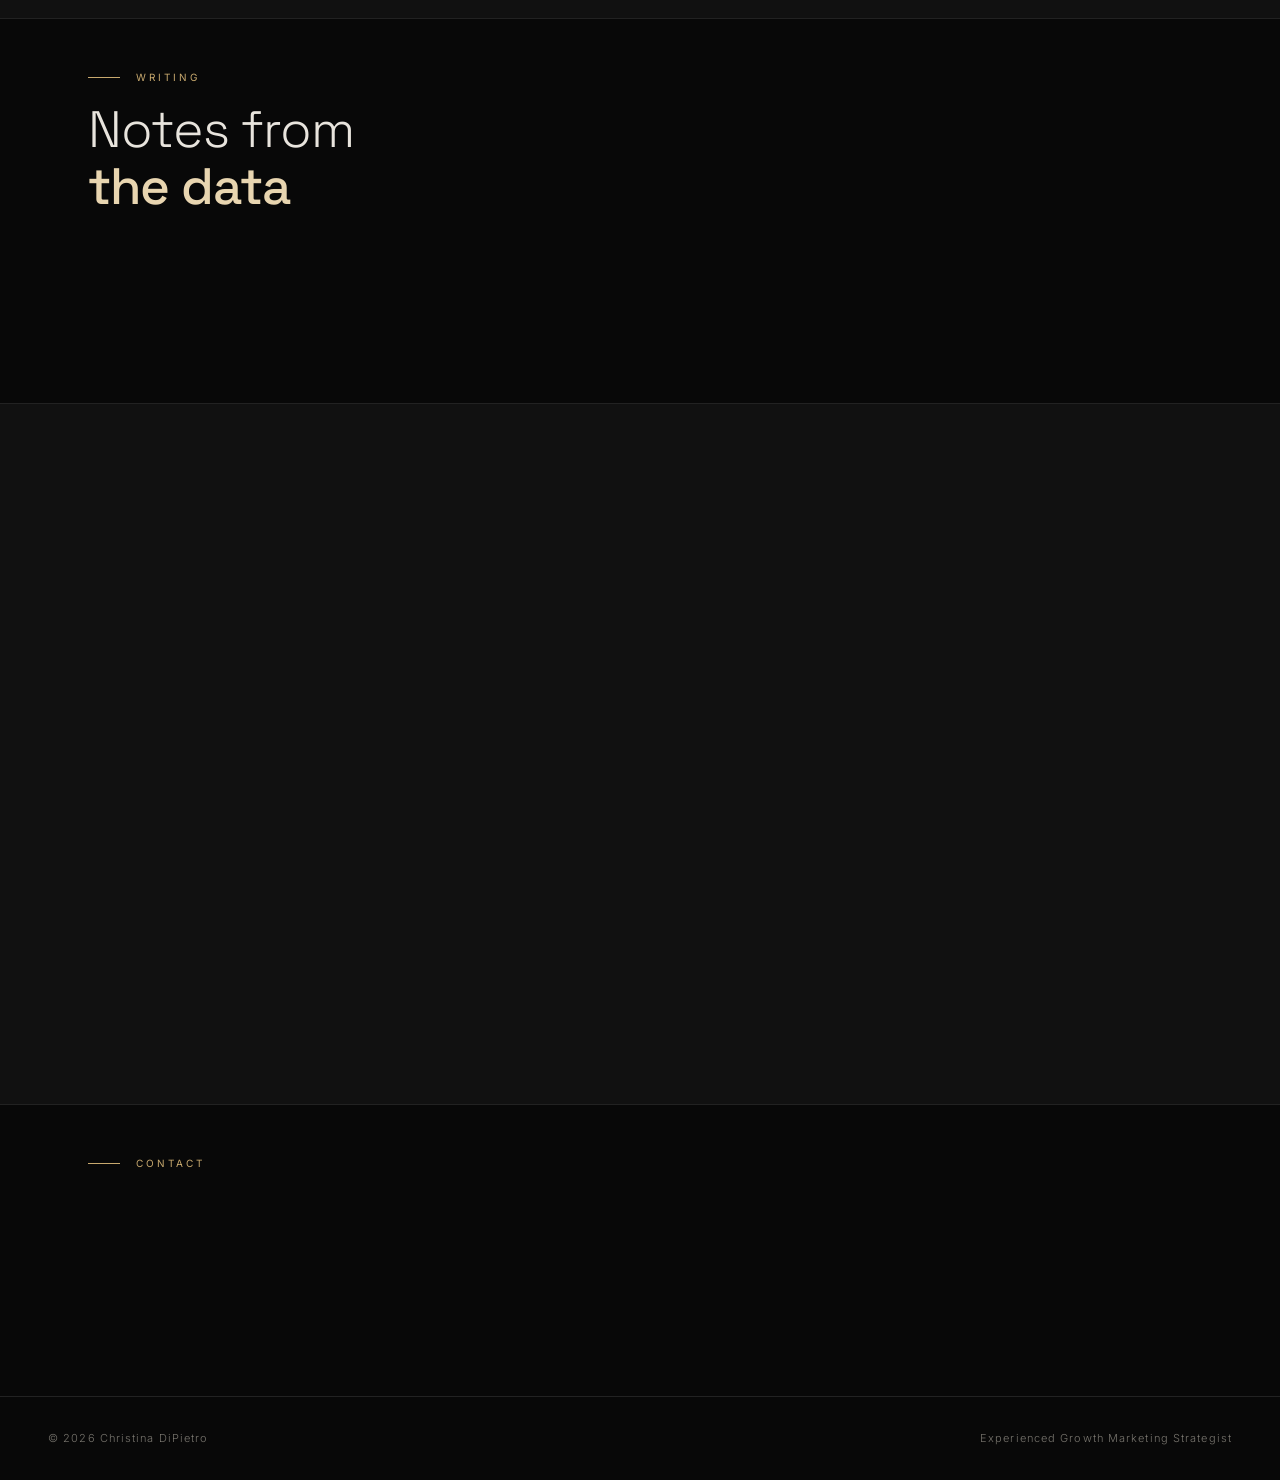
==== commit e0ca7b5d: "Restore hidden nav on phones; let blog nav scroll away The homepage nav was hidden on phones on purp" ====
--- a/index.html
+++ b/index.html
@@ -632,11 +632,9 @@
 
     /* Responsive */
     @media (max-width: 900px) {
-      nav { padding: 16px 20px; justify-content: center; }
-      .nav-links { gap: 22px; }
-      .nav-links a { font-size: 10px; letter-spacing: 0.15em; }
+      nav { display: none; }
       .hero-left {
-        padding: 110px 24px 80px;
+        padding: 120px 24px 80px;
         grid-template-columns: 1fr;
         justify-items: center;
         text-align: center;
@@ -656,7 +654,6 @@
     }
 
     @media (max-width: 420px) {
-      .nav-links { gap: 14px; }
       .hero-photo-wrap, .hero-photo { width: 240px; height: 240px; }
     }
   </style>
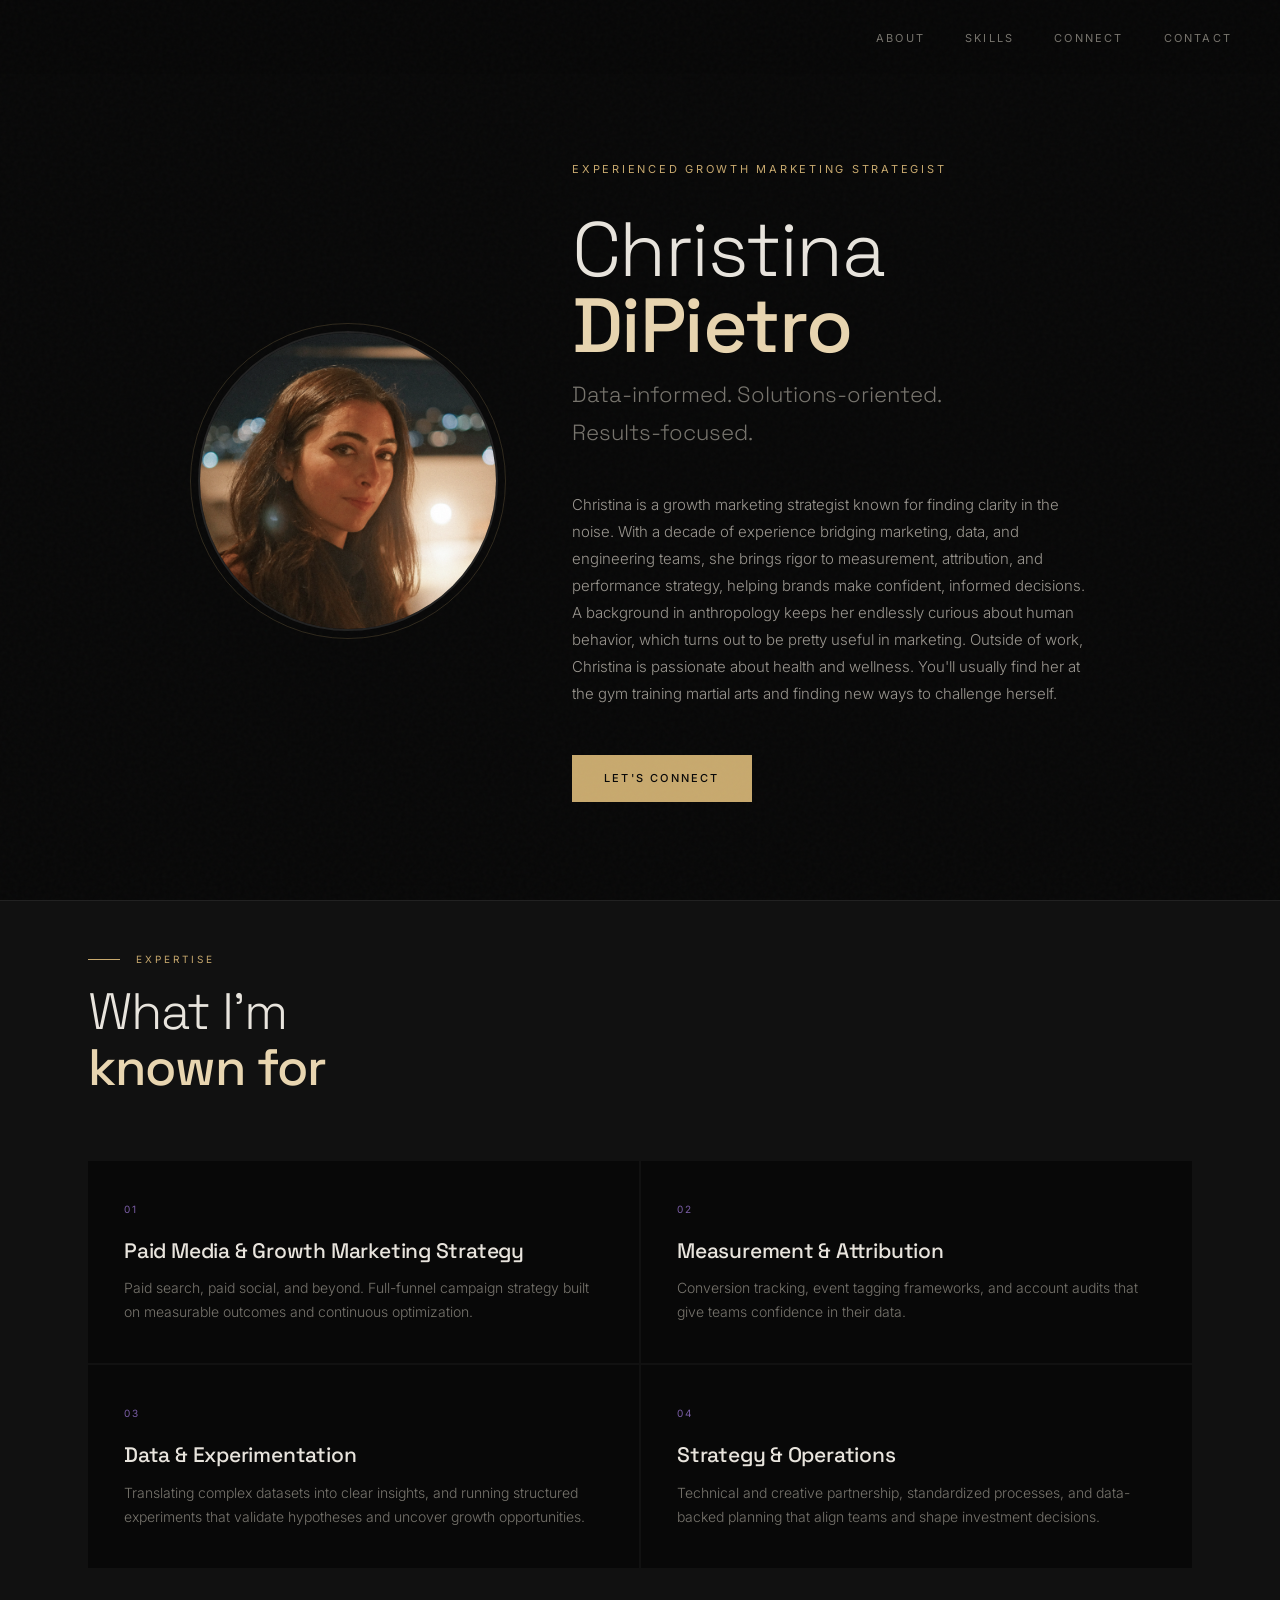
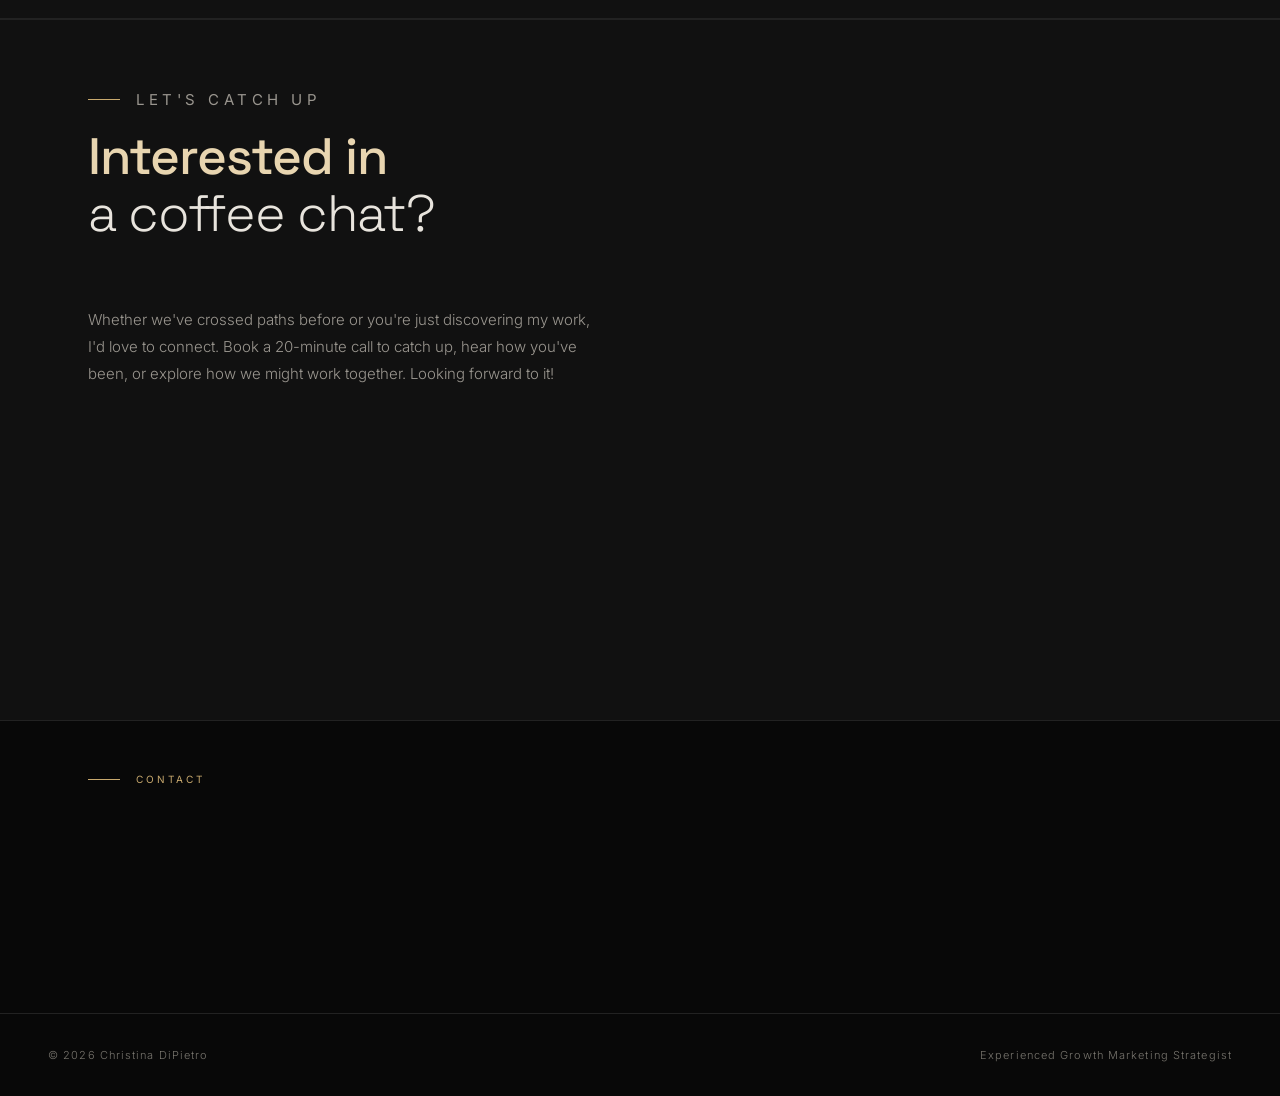
==== commit e9491fcb: "Hide blog links until the first post is published Adds a one-line CSS switch (.blog-link) that hides" ====
--- a/index.html
+++ b/index.html
@@ -409,6 +409,10 @@
       line-height: 1.7;
     }
 
+    /* BLOG SWITCH: hides the nav link, hero button and Writing section.
+       Delete this one line when your first post is live. */
+    .blog-link { display: none !important; }
+
     /* Writing */
     #writing {
       background: var(--bg);
@@ -669,7 +673,7 @@
     <ul class="nav-links">
       <li><a href="#about">About</a></li>
       <li><a href="#skills">Skills</a></li>
-      <li><a href="/blog/">Blog</a></li>
+      <li class="blog-link"><a href="/blog/">Blog</a></li>
       <li><a href="#connect">Connect</a></li>
       <li><a href="#contact">Contact</a></li>
     </ul>
@@ -697,7 +701,7 @@
         </p>
         <div class="hero-cta">
           <a href="#connect" class="btn-primary">Let's Connect</a>
-          <a href="/blog/" class="btn-secondary">Read the Blog</a>
+          <a href="/blog/" class="btn-secondary blog-link">Read the Blog</a>
         </div>
       </div>
 
@@ -735,7 +739,7 @@
   </section>
 
   <!-- Writing / Blog -->
-  <section id="writing">
+  <section id="writing" class="blog-link">
     <div class="section-inner">
       <div class="writing-head">
         <div>
